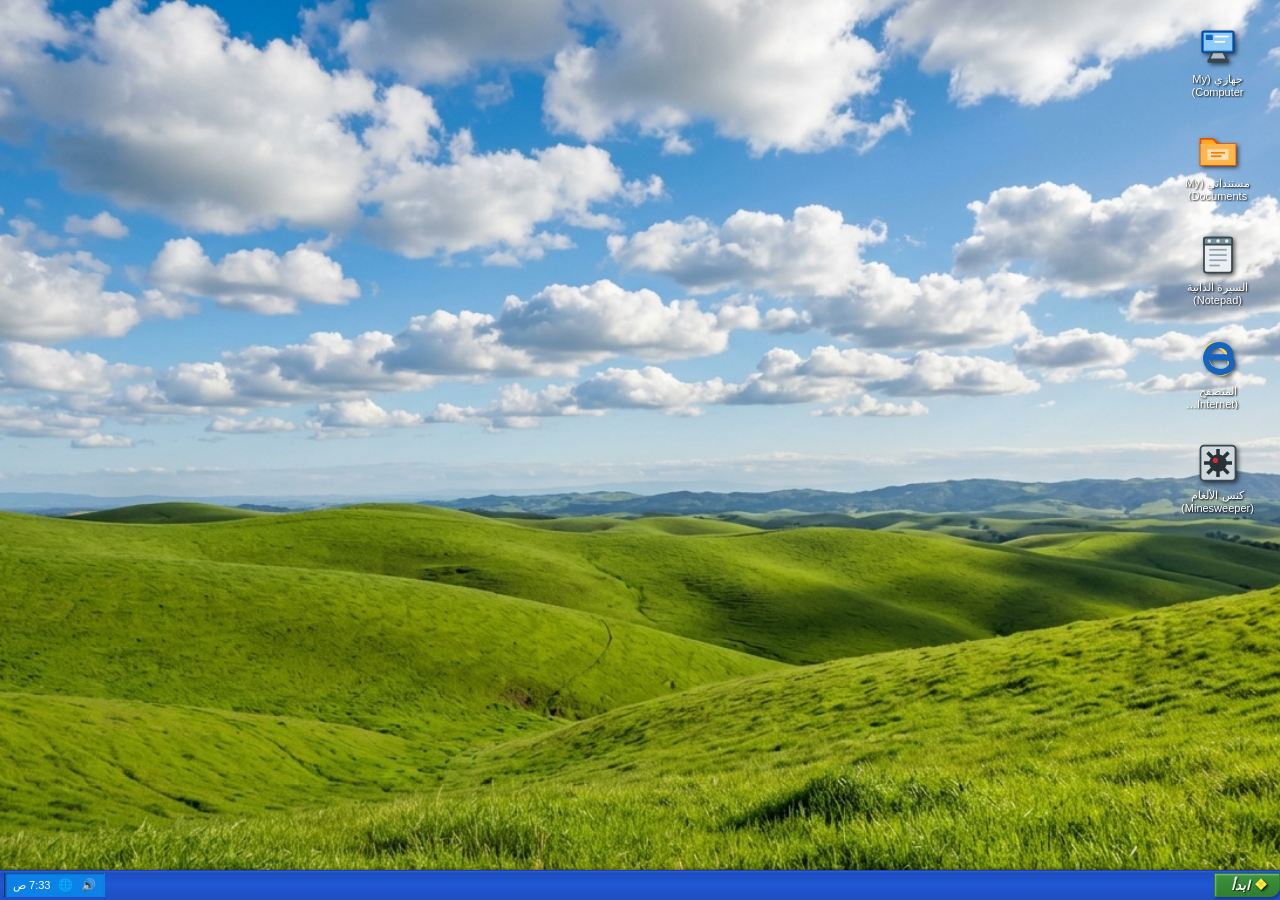
==== index.html @ f84f48fd "إخفاء نافذة جهازي عند تحميل الصفحة بشكل افتراضي" ====
<!DOCTYPE html>
<html lang="ar" dir="rtl">
<head>
    <meta charset="UTF-8">
    <meta name="viewport" content="width=device-width, initial-scale=1.0">
    <title>معرض أعمالي - ويندوز XP</title>
    <link rel="stylesheet" href="style.css">
</head>
<body>
    <!-- Desktop Area -->
    <div id="desktop" class="desktop">
        <!-- Desktop Grid of Icons -->
        <div class="desktop-icons">
            <div class="desktop-icon" id="icon-computer" tabindex="0">
                <svg viewBox="0 0 48 48" class="icon-svg">
                    <!-- Retro My Computer SVG -->
                    <rect x="6" y="6" width="36" height="24" rx="2" fill="#1E88E5" stroke="#0D47A1" stroke-width="2"/>
                    <rect x="8" y="8" width="32" height="20" fill="#90CAF9"/>
                    <polygon points="18,30 30,30 34,38 14,38" fill="#B0BEC5" stroke="#37474F" stroke-width="2"/>
                    <rect x="12" y="38" width="24" height="4" fill="#37474F"/>
                    <!-- Inside Screen Details -->
                    <rect x="10" y="10" width="8" height="6" fill="#1565C0"/>
                    <line x1="20" y1="12" x2="36" y2="12" stroke="#ffffff" stroke-width="2"/>
                    <line x1="20" y1="18" x2="32" y2="18" stroke="#ffffff" stroke-width="2"/>
                </svg>
                <span class="icon-label">جهازي (My Computer)</span>
            </div>

            <div class="desktop-icon" id="icon-documents" tabindex="0">
                <svg viewBox="0 0 48 48" class="icon-svg">
                    <!-- Retro My Documents SVG Folder -->
                    <path d="M4,10 L18,10 L24,16 L44,16 L44,40 L4,40 Z" fill="#FFA726" stroke="#E65100" stroke-width="2"/>
                    <path d="M4,16 L44,16 L44,40 L4,40 Z" fill="#FFB74D"/>
                    <rect x="12" y="22" width="24" height="12" fill="#FFE0B2" rx="1"/>
                    <line x1="16" y1="26" x2="32" y2="26" stroke="#F57C00" stroke-width="2"/>
                    <line x1="16" y1="30" x2="28" y2="30" stroke="#F57C00" stroke-width="2"/>
                </svg>
                <span class="icon-label">مستنداتي (My Documents)</span>
            </div>

            <div class="desktop-icon" id="icon-notepad" tabindex="0">
                <svg viewBox="0 0 48 48" class="icon-svg">
                    <!-- Retro Notepad SVG -->
                    <rect x="8" y="4" width="32" height="40" rx="3" fill="#ECEFF1" stroke="#37474F" stroke-width="2"/>
                    <rect x="8" y="4" width="32" height="8" rx="1" fill="#78909C" stroke="#37474F" stroke-width="2"/>
                    <!-- Notepad rings -->
                    <circle cx="14" cy="8" r="2" fill="#ECEFF1"/>
                    <circle cx="24" cy="8" r="2" fill="#ECEFF1"/>
                    <circle cx="34" cy="8" r="2" fill="#ECEFF1"/>
                    <!-- Lines of text -->
                    <line x1="14" y1="18" x2="34" y2="18" stroke="#90A4AE" stroke-width="2"/>
                    <line x1="14" y1="24" x2="34" y2="24" stroke="#90A4AE" stroke-width="2"/>
                    <line x1="14" y1="30" x2="34" y2="30" stroke="#90A4AE" stroke-width="2"/>
                    <line x1="14" y1="36" x2="26" y2="36" stroke="#90A4AE" stroke-width="2"/>
                </svg>
                <span class="icon-label">السيرة الذاتية (Notepad)</span>
            </div>

            <div class="desktop-icon" id="icon-ie" tabindex="0">
                <svg viewBox="0 0 48 48" class="icon-svg">
                    <!-- IE-like Blue 'e' with golden orbital ring -->
                    <ellipse cx="24" cy="24" rx="12" ry="18" fill="none" stroke="#FFD54F" stroke-width="5" transform="rotate(-30 24 24)"/>
                    <path d="M38,20 C38,10 28,6 20,9 C12,12 8,22 12,30 C16,38 28,42 36,36 C42,31 42,22 32,22 L12,22" fill="none" stroke="#1565C0" stroke-width="7" stroke-linecap="round" stroke-linejoin="round"/>
                </svg>
                <span class="icon-label">المتصفح (Internet Explorer)</span>
            </div>

            <div class="desktop-icon" id="icon-minesweeper" tabindex="0">
                <svg viewBox="0 0 48 48" class="icon-svg">
                    <!-- Mine/Minesweeper SVG -->
                    <rect x="4" y="4" width="40" height="40" rx="4" fill="#CFD8DC" stroke="#37474F" stroke-width="2"/>
                    <circle cx="24" cy="24" r="10" fill="#263238"/>
                    <!-- Spikes -->
                    <line x1="24" y1="8" x2="24" y2="40" stroke="#263238" stroke-width="4"/>
                    <line x1="8" y1="24" x2="40" y2="24" stroke="#263238" stroke-width="4"/>
                    <line x1="12" y1="12" x2="36" y2="36" stroke="#263238" stroke-width="4"/>
                    <line x1="12" y1="36" x2="36" y2="12" stroke="#263238" stroke-width="4"/>
                    <!-- Red dot on mine -->
                    <circle cx="21" cy="21" r="3" fill="#D32F2F"/>
                </svg>
                <span class="icon-label">كنس الألغام (Minesweeper)</span>
            </div>
        </div>

        <!-- Windows Container -->
        <div id="window-container">
            <!-- 1. My Computer Window -->
            <div class="window" id="win-computer" style="top: 50px; left: 80px; width: 500px; display: none;">
                <div class="title-bar">
                    <div class="title-bar-text">
                        <img class="window-mini-icon" src="data:image/svg+xml;utf8,<svg viewBox='0 0 48 48' xmlns='http://www.w3.org/2000/svg'><rect x='6' y='6' width='36' height='24' rx='2' fill='%231E88E5' stroke='%230D47A1' stroke-width='2'/><rect x='8' y='8' width='32' height='20' fill='%2390CAF9'/><polygon points='18,30 30,30 34,38 14,38' fill='%23B0BEC5' stroke='%2337474F' stroke-width='2'/></svg>" alt="">
                        جهازي (My Computer)
                    </div>
                    <div class="title-bar-controls">
                        <button aria-label="Minimize" class="btn-min"></button>
                        <button aria-label="Maximize" class="btn-max"></button>
                        <button aria-label="Close" class="btn-close"></button>
                    </div>
                </div>
                <!-- Menu bar -->
                <div class="menu-bar">
                    <div class="menu-item">ملف</div>
                    <div class="menu-item">تعديل</div>
                    <div class="menu-item">عرض</div>
                    <div class="menu-item">أدوات</div>
                    <div class="menu-item">تعليمات</div>
                </div>
                <!-- Content area -->
                <div class="window-body">
                    <div class="info-layout">
                        <div class="sidebar-xp">
                            <div class="sidebar-header">مهام النظام</div>
                            <div class="sidebar-links">
                                <a href="#" class="sidebar-link">عرض معلومات النظام</a>
                                <a href="#" class="sidebar-link">إضافة/إزالة البرامج</a>
                                <a href="#" class="sidebar-link">تغيير إعدادات التحكم</a>
                            </div>
                        </div>
                        <div class="main-content">
                            <h3>المعالج والنظام</h3>
                            <div class="xp-device-row">
                                <div class="device-icon">💻</div>
                                <div class="device-details">
                                    <strong>نظام التشغيل:</strong> <span id="info-os-name">Passion OS v2026</span><br>
                                    <strong>المعالج:</strong> <span id="info-cpu">ذهن بشري متكامل (Human Brain) @ 3.80GHz</span><br>
                                    <strong>الذاكرة العشوائية (RAM):</strong> <span id="info-ram">16.0 جيجابايت من العزيمة والإصرار</span>
                                </div>
                            </div>
                            <hr class="xp-hr">
                            <h3>الأقراص ومساحات التخزين</h3>
                            <div class="xp-drives">
                                <div class="drive-item">
                                    <div class="drive-icon-big">💾</div>
                                    <div class="drive-text">
                                        <strong>القرص المحلي (C:)</strong>
                                        <div class="drive-bar"><div class="fill" style="width: 85%;"></div></div>
                                        <span class="drive-label">120 جيجابايت متوفرة من 150 جيجابايت</span>
                                    </div>
                                </div>
                                <div class="drive-item">
                                    <div class="drive-icon-big">💿</div>
                                    <div class="drive-text">
                                        <strong>محرك الأقراص (D:)</strong>
                                        <span class="drive-label">القرص فارغ (شغف التعلّم)</span>
                                    </div>
                                </div>
                            </div>
                        </div>
                    </div>
                </div>
                <div class="status-bar">
                    <span class="status-left">تم فحص النظام بنجاح.</span>
                    <span class="status-right">حاسوبي الشخصي</span>
                </div>
            </div>

            <!-- 2. My Documents Window -->
            <div class="window" id="win-documents" style="top: 80px; left: 120px; width: 550px; display: none;">
                <div class="title-bar">
                    <div class="title-bar-text">
                        <img class="window-mini-icon" src="data:image/svg+xml;utf8,<svg viewBox='0 0 48 48' xmlns='http://www.w3.org/2000/svg'><path d='M4,10 L18,10 L24,16 L44,16 L44,40 L4,40 Z' fill='%23FFA726' stroke='%23E65100' stroke-width='2'/></svg>" alt="">
                        مستنداتي (My Documents)
                    </div>
                    <div class="title-bar-controls">
                        <button aria-label="Minimize" class="btn-min"></button>
                        <button aria-label="Maximize" class="btn-max"></button>
                        <button aria-label="Close" class="btn-close"></button>
                    </div>
                </div>
                <div class="menu-bar">
                    <div class="menu-item">ملف</div>
                    <div class="menu-item">تعديل</div>
                    <div class="menu-item">عرض</div>
                    <div class="menu-item">المفضلة</div>
                    <div class="menu-item">تعليمات</div>
                </div>
                <!-- Explorer Toolbar -->
                <div class="explorer-toolbar">
                    <button class="toolbar-btn" id="btn-doc-up" disabled>
                        <span class="btn-icon">▲</span> للأعلى
                    </button>
                    <div class="toolbar-divider"></div>
                    <div class="address-bar-xp">
                        <span class="address-label-xp">العنوان:</span>
                        <div class="address-input-container">
                            <span class="address-icon">📂</span>
                            <span id="doc-current-path" class="address-text-xp">مستنداتي</span>
                        </div>
                    </div>
                </div>
                <div class="window-body">
                    <div class="info-layout">
                        <div class="sidebar-xp">
                            <div class="sidebar-header">مهام الملفات</div>
                            <div class="sidebar-links">
                                <a href="admin.html" class="sidebar-link">إنشاء مجلد جديد</a>
                                <a href="#" class="sidebar-link" onclick="resetLocalProjects(); return false;">حذف المجلدات المضافة</a>
                                <a href="#" class="sidebar-link">نشر هذا المجلد على الويب</a>
                                <a href="#" class="sidebar-link">مشاركة المجلد</a>
                            </div>
                        </div>
                        <div class="main-content">
                            <h3>المشاريع البرمجية المنجزة</h3>
                            <p class="section-desc">انقر مرتين على أي مجلد لاستعراض تفاصيل المشروع.</p>
                            <div id="projects-grid" class="xp-file-grid">
                                <!-- سيتم توليد العناصر هنا ديناميكياً بواسطة JavaScript -->
                            </div>
                            <div id="project-detail-panel" class="xp-detail-box" style="display:none;">
                                <h4 id="proj-title">اسم المشروع</h4>
                                <p id="proj-desc">وصف المشروع والتقنيات المستخدمة.</p>
                                <span class="xp-badge" id="proj-badge">التقنيات: React, Node.js, Express</span>
                            </div>
                        </div>
                    </div>
                </div>
                <div class="status-bar">
                    <span class="status-left" id="documents-status-left">عدد العناصر: 0 عناصر</span>
                    <span class="status-right">المحلي</span>
                </div>
            </div>

            <!-- 3. Notepad (CV) Window -->
            <div class="window" id="win-notepad" style="top: 110px; left: 160px; width: 600px; display: none;">
                <div class="title-bar">
                    <div class="title-bar-text">
                        <img class="window-mini-icon" src="data:image/svg+xml;utf8,<svg viewBox='0 0 48 48' xmlns='http://www.w3.org/2000/svg'><rect x='8' y='4' width='32' height='40' rx='3' fill='%23ECEFF1' stroke='%2337474F' stroke-width='2'/></svg>" alt="">
                        السيرة_الذاتية.txt - مفكرة
                    </div>
                    <div class="title-bar-controls">
                        <button aria-label="Minimize" class="btn-min"></button>
                        <button aria-label="Maximize" class="btn-max"></button>
                        <button aria-label="Close" class="btn-close"></button>
                    </div>
                </div>
                <div class="menu-bar">
                    <div class="menu-item" onclick="saveNotepadText()">حفظ (تنزيل)</div>
                    <div class="menu-item" onclick="window.print()">طباعة</div>
                </div>
                <div class="window-body no-padding" style="height: 350px;">
                    <textarea class="notepad-textarea" id="notepad-text" spellcheck="false" readonly>
==================================================
الاسم: مبرمج ومطور مواقع محترف
التخصص: مطور واجهات أمامية وخلفية (Full-Stack Developer)
العنوان: الرياض، المملكة العربية السعودية
==================================================

[الخبرات المهنية]
• مطور ويب أول - شركة الحلول التقنية (2024 - الآن)
  - تطوير وتحسين أداء التطبيقات بنسبة 40%.
  - قيادة فريق التطوير لبناء لوحة تحكم ذكية متكاملة.

• مطور واجهات أمامية - ويب تيك (2022 - 2024)
  - بناء مواقع متجاوبة وسريعة تلبي تجربة المستخدم المثالية.

[المهارات الفنية]
- اللغات الأساسية: HTML5, CSS3, JavaScript (ES6+), SQL
- أطر العمل: React, Next.js, Node.js, Express
- قواعد البيانات: MongoDB, PostgreSQL, MySQL
- أدوات التطوير: Git, Docker, Webpack

[الشهادات الأكاديمية]
- بكالوريوس في علوم الحاسب والمعلومات
- شهادة مطور ويب معتمد من Udacity

[أهداف مهنية]
أسعى لبناء تطبيقات ويب مبتكرة وعالية الأداء تعزز من تجارب المستخدمين وتدعم التحول الرقمي.

ملاحظة: يمكنك الضغط على "حفظ" لتحميل نسخة من السيرة الذاتية لجهازك!
                    </textarea>
                </div>
                <div class="status-bar">
                    <span class="status-left">سطر 1، عمود 1</span>
                    <span class="status-right">ترميز: UTF-8</span>
                </div>
            </div>

            <!-- 4. Internet Explorer Window -->
            <div class="window" id="win-ie" style="top: 140px; left: 200px; width: 650px; display: none;">
                <div class="title-bar">
                    <div class="title-bar-text">
                        <img class="window-mini-icon" src="data:image/svg+xml;utf8,<svg viewBox='0 0 48 48' xmlns='http://www.w3.org/2000/svg'><path d='M38,20 C38,10 28,6 20,9' fill='none' stroke='%231565C0' stroke-width='7'/></svg>" alt="">
                        عن المطور - Internet Explorer
                    </div>
                    <div class="title-bar-controls">
                        <button aria-label="Minimize" class="btn-min"></button>
                        <button aria-label="Maximize" class="btn-max"></button>
                        <button aria-label="Close" class="btn-close"></button>
                    </div>
                </div>
                <!-- IE Address Bar Area -->
                <div class="ie-toolbar">
                    <div class="ie-nav-buttons">
                        <button class="ie-btn" disabled>السابق ◀</button>
                        <button class="ie-btn" disabled>التالي ▶</button>
                        <button class="ie-btn">تحديث ↻</button>
                        <button class="ie-btn">الرئيسية 🏠</button>
                    </div>
                    <div class="ie-address-container">
                        <span class="ie-address-label">العنوان:</span>
                        <input type="text" class="ie-address-input" value="https://github.com/developer-amjad" readonly>
                    </div>
                </div>
                <div class="window-body no-padding" style="background: #fff; height: 380px; overflow-y: auto;">
                    <!-- Embedded simulated page -->
                    <div class="ie-content">
                        <div class="ie-header">
                            <h1>بوابة التواصل والشبكات الاجتماعية</h1>
                            <p>أهلاً بك في صفحتي الشخصية عبر متصفح Internet Explorer الكلاسيكي!</p>
                        </div>
                        <div class="ie-links-grid">
                            <a href="https://github.com" target="_blank" class="ie-card">
                                <span class="ie-card-icon">🐙</span>
                                <h3>GitHub</h3>
                                <p>استعرض أكوادي ومشاريعي البرمجية المفتوحة المصدر.</p>
                            </a>
                            <a href="https://linkedin.com" target="_blank" class="ie-card">
                                <span class="ie-card-icon">💼</span>
                                <h3>LinkedIn</h3>
                                <p>تواصل معي مهنياً واطلع على مسيرتي الأكاديمية والمهنية.</p>
                            </a>
                            <a href="mailto:email@example.com" class="ie-card">
                                <span class="ie-card-icon">✉️</span>
                                <h3>بريد إلكتروني</h3>
                                <p>راسلني لمناقشة فرص العمل، المشاريع، أو التعاون المشترك.</p>
                            </a>
                            <a href="https://twitter.com" target="_blank" class="ie-card">
                                <span class="ie-card-icon">🐦</span>
                                <h3>X (تويتر سابقاً)</h3>
                                <p>تابع أفكاري وتغريداتي حول البرمجة والتقنية الحديثة.</p>
                            </a>
                        </div>
                        <div class="ie-footer">
                            <span class="ie-status-indicator">🔐 تم الاتصال بشكل آمن عبر بروتوكول HTTPS</span>
                        </div>
                    </div>
                </div>
                <div class="status-bar">
                    <span class="status-left">جاهز</span>
                    <span class="status-right">شبكة الاتصال المحلية</span>
                </div>
            </div>

            <!-- 5. Minesweeper Window -->
            <div class="window" id="win-minesweeper" style="top: 160px; left: 240px; width: 320px; display: none;">
                <div class="title-bar">
                    <div class="title-bar-text">
                        <img class="window-mini-icon" src="data:image/svg+xml;utf8,<svg viewBox='0 0 48 48' xmlns='http://www.w3.org/2000/svg'><circle cx='24' cy='24' r='10' fill='%23263238'/></svg>" alt="">
                        كنس الألغام (Minesweeper)
                    </div>
                    <div class="title-bar-controls">
                        <button aria-label="Minimize" class="btn-min"></button>
                        <button aria-label="Maximize" class="btn-max"></button>
                        <button aria-label="Close" class="btn-close"></button>
                    </div>
                </div>
                <div class="menu-bar">
                    <div class="menu-item" onclick="initMinesweeper(9, 9, 10)">مبتدئ (9x9)</div>
                    <div class="menu-item" onclick="initMinesweeper(12, 12, 20)">متوسط (12x12)</div>
                </div>
                <div class="window-body" style="background: #bdbdbd; text-align: center;">
                    <!-- Game Dashboard -->
                    <div class="minesweeper-dash">
                        <div class="ms-counter" id="ms-mine-count">010</div>
                        <button class="ms-smiley" id="ms-smiley-btn">😀</button>
                        <div class="ms-counter" id="ms-timer">000</div>
                    </div>
                    <!-- Game Grid -->
                    <div class="minesweeper-border">
                        <div id="minesweeper-grid" class="minesweeper-grid"></div>
                    </div>
                </div>
                <div class="status-bar">
                    <span class="status-left">انقر بزر الماوس الأيمن لوضع العلم.</span>
                    <span class="status-right">الألعاب</span>
                </div>
            </div>

            <!-- 6. Windows Picture and Fax Viewer -->
            <div class="window" id="win-imageviewer" style="top: 180px; left: 280px; width: 450px; display: none;">
                <div class="title-bar">
                    <div class="title-bar-text">
                        <img class="window-mini-icon" src="data:image/svg+xml;utf8,<svg viewBox='0 0 48 48' xmlns='http://www.w3.org/2000/svg'><rect x='4' y='8' width='40' height='32' rx='3' fill='%234CAF50'/><circle cx='16' cy='18' r='4' fill='%23FFEB3B'/><path d='M4,32 L16,20 L28,32 Z' fill='%23388E3C'/><path d='M20,32 L32,18 L44,32 Z' fill='%231B5E20'/></svg>" alt="">
                        عارض الصور والفاكس (Picture Viewer)
                    </div>
                    <div class="title-bar-controls">
                        <button aria-label="Minimize" class="btn-min"></button>
                        <button aria-label="Maximize" class="btn-max"></button>
                        <button aria-label="Close" class="btn-close"></button>
                    </div>
                </div>
                <div class="menu-bar">
                    <div class="menu-item" onclick="toggleMaximizeWindow(document.getElementById('win-imageviewer'))">تكبير الصورة</div>
                    <div class="menu-item" onclick="closeWindow(document.getElementById('win-imageviewer'))">إغلاق</div>
                </div>
                <div class="window-body no-padding" style="background: #555; display: flex; justify-content: center; align-items: center; min-height: 250px; height: 320px;">
                    <img id="imageviewer-img" src="" alt="معاينة الصورة" style="max-width: 100%; max-height: 100%; object-fit: contain; box-shadow: 0px 4px 8px rgba(0,0,0,0.5);">
                </div>
                <div class="status-bar">
                    <span class="status-left" id="imageviewer-status">معاينة الصورة</span>
                    <span class="status-right">عارض الصور</span>
                </div>
            </div>

            <!-- 7. Windows Media Player -->
            <div class="window" id="win-mediaplayer" style="top: 200px; left: 320px; width: 360px; display: none;">
                <div class="title-bar" style="background: linear-gradient(to right, #243555 0%, #3e5c94 100%);">
                    <div class="title-bar-text">
                        <img class="window-mini-icon" src="data:image/svg+xml;utf8,<svg viewBox='0 0 48 48' xmlns='http://www.w3.org/2000/svg'><circle cx='24' cy='24' r='20' fill='%231E3D59'/><polygon points='18,14 36,24 18,34' fill='%23FFD166'/></svg>" alt="">
                        Windows Media Player
                    </div>
                    <div class="title-bar-controls">
                        <button aria-label="Minimize" class="btn-min"></button>
                        <button aria-label="Maximize" class="btn-max"></button>
                        <button aria-label="Close" class="btn-close"></button>
                    </div>
                </div>
                <div class="window-body" style="background: #000000; padding: 15px; color: #00ff00; text-align: center; display: flex; flex-direction: column; justify-content: space-between; height: 260px;">
                    <div class="wmp-screen" style="border: 2px inset #555; background: #0c0f1d; height: 120px; display: flex; flex-direction: column; justify-content: center; align-items: center; gap: 8px;">
                        <span style="font-size: 28px; filter: drop-shadow(0 0 5px #00ff00);">🎵</span>
                        <div id="wmp-filename" style="font-size: 11px; color: #8da4ff; width: 90%; overflow: hidden; text-overflow: ellipsis; white-space: nowrap;">مشغل الوسائط</div>
                        <!-- Simple visualizer wave animation -->
                        <div class="wmp-visualizer" style="display: flex; gap: 3px; align-items: flex-end; height: 25px;">
                            <div class="wmp-bar" style="width: 3px; height: 5px; background: #00ff00; animation: bounce 0.8s ease infinite alternate;"></div>
                            <div class="wmp-bar" style="width: 3px; height: 15px; background: #00ff00; animation: bounce 0.5s ease infinite alternate; animation-delay: 0.1s;"></div>
                            <div class="wmp-bar" style="width: 3px; height: 8px; background: #00ff00; animation: bounce 0.7s ease infinite alternate; animation-delay: 0.2s;"></div>
                            <div class="wmp-bar" style="width: 3px; height: 20px; background: #00ff00; animation: bounce 0.4s ease infinite alternate; animation-delay: 0.3s;"></div>
                            <div class="wmp-bar" style="width: 3px; height: 12px; background: #00ff00; animation: bounce 0.6s ease infinite alternate; animation-delay: 0.4s;"></div>
                        </div>
                    </div>
                    <div style="margin-top: 15px; width: 100%;">
                        <audio id="wmp-audio" controls style="width: 100%; filter: hue-rotate(180deg) invert(90%); outline: none;"></audio>
                    </div>
                </div>
                <div class="status-bar">
                    <span class="status-left" id="wmp-status">جاهز</span>
                    <span class="status-right">مشغل الوسائط</span>
                </div>
            </div>
        </div>

        <!-- Start Menu Component -->
        <div id="start-menu" class="start-menu" style="display: none;">
            <!-- Start Menu Header -->
            <div class="start-header">
                <div class="user-avatar" id="start-user-avatar">👤</div>
                <span class="user-name" id="start-user-name">Amjad</span>
            </div>
            <!-- Start Menu Columns -->
            <div class="start-columns">
                <!-- Left column (most used programs) -->
                <div class="start-left-col">
                    <div class="start-menu-item" onclick="openWindow('win-ie')">
                        <div class="start-item-icon ie-s">🌐</div>
                        <div class="start-item-text">
                            <strong>متصفح الويب</strong>
                            <span>Internet Explorer</span>
                        </div>
                    </div>
                    <div class="start-menu-item" onclick="openDefaultNotepad()">
                        <div class="start-item-icon notepad-s">📝</div>
                        <div class="start-item-text">
                            <strong>مفكرة النصوص</strong>
                            <span>Notepad</span>
                        </div>
                    </div>
                    <div class="start-menu-item" onclick="openWindow('win-minesweeper')">
                        <div class="start-item-icon mine-s">💣</div>
                        <div class="start-item-text">
                            <strong>لعبة الألغام</strong>
                            <span>Minesweeper</span>
                        </div>
                    </div>
                    <hr class="start-divider">
                    <div class="start-menu-item" onclick="openWindow('win-computer')">
                        <div class="start-item-icon">💻</div>
                        <div class="start-item-text">
                            <strong>جهازي الشخصي</strong>
                            <span>معلومات النظام والمواصفات</span>
                        </div>
                    </div>
                    <div class="start-menu-item" onclick="openWindow('win-documents')">
                        <div class="start-item-icon">📁</div>
                        <div class="start-item-text">
                            <strong>المستندات والمشاريع</strong>
                            <span>الملفات المنجزة</span>
                        </div>
                    </div>
                </div>
                <!-- Right column (system locations) -->
                <div class="start-right-col">
                    <div class="start-sys-item" onclick="openWindow('win-documents')">📂 مستنداتي</div>
                    <div class="start-sys-item" onclick="openWindow('win-computer')">🖥️ جهازي</div>
                    <div class="start-sys-item" style="opacity: 0.6; cursor: not-allowed;">🎮 الألعاب</div>
                    <hr class="start-divider">
                    <div class="start-sys-item" style="opacity: 0.6; cursor: not-allowed;">🛠️ لوحة التحكم</div>
                    <div class="start-sys-item" style="opacity: 0.6; cursor: not-allowed;">🔍 بحث</div>
                    <div class="start-sys-item" style="opacity: 0.6; cursor: not-allowed;">🏃 تشغيل (Run)...</div>
                </div>
            </div>
            <!-- Start Menu Footer -->
            <div class="start-footer">
                <button class="footer-btn" onclick="alert('شكرًا لزيارتك موقعي الشخصي!')">
                    <span class="btn-icon logoff">🔑</span>
                    تسجيل الخروج
                </button>
                <button class="footer-btn" onclick="shutdownSite()">
                    <span class="btn-icon turnoff">🔴</span>
                    إيقاف التشغيل
                </button>
            </div>
        </div>

        <!-- Taskbar -->
        <div class="taskbar">
            <!-- Start button -->
            <button id="start-btn" class="start-button">
                <span class="start-icon">❖</span>
                ابدأ
            </button>
            <!-- Active tasks area -->
            <div id="taskbar-tasks" class="taskbar-tasks">
                <!-- Task buttons injected dynamically by JS -->
            </div>
            <!-- System Tray -->
            <div class="system-tray">
                <span class="tray-icon" title="صوت">🔊</span>
                <span class="tray-icon" title="شبكة">🌐</span>
                <span id="tray-clock" class="tray-clock">12:00 م</span>
            </div>
        </div>
    </div>

    <!-- BSOD Screen (for Shutdown animation easter egg) -->
    <div id="bsod-screen" class="bsod" style="display: none;">
        <div class="bsod-text">
            <p>*** STOP: 0x000000D1 (0x0000000C, 0x00000002, 0x00000000, 0xF86B5A89)</p>
            <p>PORTCLS.SYS - Address F86B5A89 base at F86B0000, DateStamp 36b0724f</p>
            <br>
            <p>لقد قمت بإيقاف تشغيل موقع المطور الشخصي. للعودة للتشغيل، قم بإعادة تحميل الصفحة (F5).</p>
            <br>
            <p>إذا كانت هذه هي المرة الأولى التي ترى فيها شاشة الخطأ هذه، أعد تشغيل المتصفح. إذا استمرت هذه الشاشة، فتأكد من تواصلك مع المطور لتأمين العقد وبناء تطبيقات ويب رائعة.</p>
            <br>
            <p>اضغط على أي مفتاح لإعادة تشغيل النظام _</p>
        </div>
    </div>

    <script src="projects-data.js"></script>
    <script src="script.js"></script>
</body>
</html>
---- style.css ----
/* Windows XP CSS Luna Theme */
:root {
    --win-blue-dark: #0054e3;
    --win-blue-light: #2788f5;
    --win-bg-grey: #ece9d8;
    --win-border-light: #ffffff;
    --win-border-dark: #707070;
    --win-text: #000000;
    --taskbar-bg: linear-gradient(to bottom, #1f2f8b 0%, #245dd7 5%, #1d4ec0 10%, #2057d4 50%, #1e4ebf 100%);
    --titlebar-active: linear-gradient(to right, #0058e6 0%, #3a93ff 100%);
    --titlebar-inactive: linear-gradient(to right, #7b9ed8 0%, #becce7 100%);
    --start-btn-bg: linear-gradient(to bottom, #3c933c 0%, #2f7e2f 100%);
    --start-btn-hover: linear-gradient(to bottom, #4caf50 0%, #388e3c 100%);
}

* {
    box-sizing: border-box;
    margin: 0;
    padding: 0;
    font-family: "Tahoma", "Segoe UI", Arial, sans-serif;
    user-select: none;
}

body, html {
    width: 100%;
    height: 100%;
    overflow: hidden;
    background-color: #008080;
}

/* Desktop container */
.desktop {
    width: 100%;
    height: 100%;
    background-image: url('bliss_wallpaper.jpg');
    background-size: cover;
    background-position: center;
    position: relative;
    display: flex;
    flex-direction: column;
}

/* Desktop Grid of Icons */
.desktop-icons {
    position: absolute;
    top: 20px;
    right: 20px;
    display: flex;
    flex-direction: column;
    gap: 20px;
    z-index: 1;
}

.desktop-icon {
    width: 85px;
    display: flex;
    flex-direction: column;
    align-items: center;
    text-align: center;
    cursor: pointer;
    padding: 5px;
    border: 1px solid transparent;
    border-radius: 3px;
    transition: background 0.1s;
}

.desktop-icon:hover {
    background-color: rgba(255, 255, 255, 0.15);
    border-color: rgba(255, 255, 255, 0.3);
}

.desktop-icon:focus {
    background-color: rgba(10, 80, 230, 0.4);
    border-color: rgba(255, 255, 255, 0.5);
    outline: 1px dotted #ffffff;
}

.icon-svg {
    width: 42px;
    height: 42px;
    filter: drop-shadow(2px 2px 2px rgba(0, 0, 0, 0.6));
    margin-bottom: 5px;
}

.icon-label {
    color: #ffffff;
    font-size: 11px;
    font-weight: 500;
    text-shadow: 1px 1px 2px #000000;
    word-wrap: break-word;
    display: -webkit-box;
    -webkit-line-clamp: 2;
    -webkit-box-orient: vertical;
    overflow: hidden;
}

/* Windows Wrapper & Windows */
#window-container {
    width: 100%;
    height: calc(100% - 30px);
    position: absolute;
    top: 0;
    left: 0;
    pointer-events: none;
}

.window {
    position: absolute;
    background-color: var(--win-bg-grey);
    border: 3px solid var(--win-blue-dark);
    border-top: none;
    border-radius: 7px 7px 0 0;
    box-shadow: 3px 3px 15px rgba(0, 0, 0, 0.35);
    display: flex;
    flex-direction: column;
    pointer-events: auto;
    overflow: hidden;
    min-width: 250px;
    min-height: 150px;
    z-index: 10;
}

/* Active window state styling */
.window.active-window {
    border-color: var(--win-blue-dark);
    box-shadow: 5px 5px 20px rgba(0, 0, 0, 0.5);
    z-index: 100 !important;
}

.window.active-window .title-bar {
    background: var(--titlebar-active);
}

/* Inactive window state styling */
.window:not(.active-window) .title-bar {
    background: var(--titlebar-inactive);
}

/* Title Bar */
.title-bar {
    height: 28px;
    padding: 3px 6px;
    display: flex;
    justify-content: space-between;
    align-items: center;
    color: #ffffff;
    font-weight: bold;
    font-size: 12px;
    text-shadow: 1px 1px 1px rgba(0,0,0,0.5);
    cursor: move;
    border-radius: 5px 5px 0 0;
}

.title-bar-text {
    display: flex;
    align-items: center;
    gap: 6px;
    white-space: nowrap;
    overflow: hidden;
    text-overflow: ellipsis;
}

.window-mini-icon {
    width: 16px;
    height: 16px;
}

/* Window Controls (Minimize, Maximize, Close) */
.title-bar-controls {
    display: flex;
    gap: 2px;
}

.title-bar-controls button {
    width: 21px;
    height: 21px;
    border: 1px solid #ffffff;
    border-radius: 3px;
    cursor: pointer;
    box-shadow: inset 1px 1px 1px rgba(255, 255, 255, 0.5);
    display: flex;
    align-items: center;
    justify-content: center;
    font-weight: bold;
    outline: none;
}

.btn-min {
    background: linear-gradient(to bottom, #7da2e1 0%, #3c7fb1 100%);
}
.btn-min:hover {
    background: linear-gradient(to bottom, #99bcfa 0%, #4697d4 100%);
}
.btn-min::after {
    content: "";
    width: 7px;
    height: 2px;
    background-color: #ffffff;
    margin-top: 10px;
}

.btn-max {
    background: linear-gradient(to bottom, #7da2e1 0%, #3c7fb1 100%);
}
.btn-max:hover {
    background: linear-gradient(to bottom, #99bcfa 0%, #4697d4 100%);
}
.btn-max::after {
    content: "";
    width: 8px;
    height: 7px;
    border: 2px solid #ffffff;
    border-top-width: 2px;
}

.btn-close {
    background: linear-gradient(to bottom, #f28050 0%, #e0430a 100%);
    border-color: #d13000 !important;
}
.btn-close:hover {
    background: linear-gradient(to bottom, #ff9d76 0%, #f45418 100%);
}
.btn-close::after {
    content: "✕";
    color: #ffffff;
    font-size: 11px;
    font-weight: bold;
}

/* Menu Bar */
.menu-bar {
    background-color: var(--win-bg-grey);
    border-bottom: 1px solid #d0d0c0;
    padding: 3px 6px;
    display: flex;
    gap: 12px;
    font-size: 11px;
    box-shadow: inset 0 -1px 0 #ffffff;
}

.menu-item {
    cursor: pointer;
    padding: 2px 6px;
}

.menu-item:hover {
    background-color: #316ac5;
    color: #ffffff;
    border-radius: 2px;
}

/* Window Body */
.window-body {
    background-color: #ffffff;
    flex-grow: 1;
    overflow: auto;
    padding: 10px;
    font-size: 12px;
    line-height: 1.5;
    border: 2px inset #ffffff;
    margin: 2px;
}

.window-body.no-padding {
    padding: 0;
    border: none;
    margin: 0;
}

/* Status Bar */
.status-bar {
    background-color: var(--win-bg-grey);
    border-top: 1px solid #c0c0c0;
    padding: 2px 6px;
    display: flex;
    justify-content: space-between;
    font-size: 11px;
    color: #505050;
    box-shadow: inset 1px 1px 0 #ffffff;
}

.status-left, .status-right {
    padding: 0 4px;
    border-right: 1px solid #d0d0c0;
}
.status-left {
    flex-grow: 1;
}

/* XP Left Sidebar Style (Common in My Computer / Documents) */
.info-layout {
    display: flex;
    height: 100%;
    min-height: 320px;
}

.sidebar-xp {
    width: 160px;
    background: linear-gradient(to bottom, #7496e6 0%, #a4bfe9 100%);
    padding: 10px;
    display: flex;
    flex-direction: column;
    gap: 10px;
    flex-shrink: 0;
    border-left: 1px solid #7496e6;
}

.sidebar-header {
    background: linear-gradient(to left, #235bd4 0%, #769ff3 100%);
    color: #ffffff;
    font-weight: bold;
    padding: 4px 8px;
    font-size: 11px;
    border-radius: 4px 4px 0 0;
}

.sidebar-links {
    background-color: #d6e4f6;
    border: 1px solid #769ff3;
    border-top: none;
    padding: 8px;
    display: flex;
    flex-direction: column;
    gap: 6px;
    border-radius: 0 0 4px 4px;
}

.sidebar-link {
    color: #215dc6;
    text-decoration: none;
    font-size: 11px;
}

.sidebar-link:hover {
    text-decoration: underline;
}

/* Explorer Toolbar */
.explorer-toolbar {
    background-color: var(--win-bg-grey);
    border-bottom: 1px solid #d0d0c0;
    padding: 4px 8px;
    display: flex;
    align-items: center;
    gap: 6px;
    box-shadow: inset 0 -1px 0 #ffffff;
}

.toolbar-btn {
    padding: 2px 8px;
    font-size: 11px;
    background-color: var(--win-bg-grey);
    border: 1px solid transparent;
    border-radius: 3px;
    cursor: pointer;
    display: flex;
    align-items: center;
    gap: 4px;
    color: #000;
}

.toolbar-btn:hover:not(:disabled) {
    background-color: #f1ebd9;
    border: 1px outset #ffffff;
}

.toolbar-btn:active:not(:disabled) {
    border-style: inset;
    background-color: #e5dfce;
}

.toolbar-btn:disabled {
    opacity: 0.4;
    cursor: not-allowed;
    color: #808080;
}

.toolbar-divider {
    width: 1px;
    height: 18px;
    background-color: #a0a090;
    border-right: 1px solid #ffffff;
    margin: 0 4px;
}

.address-bar-xp {
    flex-grow: 1;
    display: flex;
    align-items: center;
    gap: 6px;
}

.address-label-xp {
    font-size: 11px;
    color: #555555;
}

.address-input-container {
    background-color: #ffffff;
    border: 1px inset #808080;
    padding: 2px 6px;
    border-radius: 2px;
    display: flex;
    align-items: center;
    gap: 6px;
    flex-grow: 1;
    height: 22px;
}

.address-icon {
    font-size: 12px;
}

.address-text-xp {
    font-size: 11px;
    color: #000000;
    white-space: nowrap;
    overflow: hidden;
    text-overflow: ellipsis;
    direction: ltr;
    text-align: right;
}

.main-content {
    flex-grow: 1;
    padding: 15px;
    overflow-y: auto;
}

.main-content h3 {
    color: #003399;
    font-size: 14px;
    margin-bottom: 10px;
    border-bottom: 1px solid #003399;
    padding-bottom: 4px;
}

.xp-hr {
    border: none;
    border-top: 1px solid #d0d0c0;
    margin: 15px 0;
}

/* System specifications styling */
.xp-device-row {
    display: flex;
    gap: 15px;
    align-items: center;
    background-color: #f5f5f5;
    padding: 10px;
    border-radius: 4px;
    border: 1px solid #d0d0c0;
}

.device-icon {
    font-size: 32px;
}

.device-details {
    font-size: 11px;
    color: #333333;
}

/* Drives space list */
.xp-drives {
    display: flex;
    flex-direction: column;
    gap: 12px;
}

.drive-item {
    display: flex;
    align-items: center;
    gap: 15px;
}

.drive-icon-big {
    font-size: 28px;
}

.drive-text {
    flex-grow: 1;
}

.drive-bar {
    width: 100%;
    max-width: 250px;
    height: 12px;
    background-color: #e0e0e0;
    border: 1px solid #b0b0b0;
    border-radius: 2px;
    overflow: hidden;
    margin: 3px 0;
    box-shadow: inset 1px 1px 2px rgba(0,0,0,0.1);
}

.drive-bar .fill {
    height: 100%;
    background: linear-gradient(to bottom, #76c7c0 0%, #4db6ac 100%);
}

.drive-label {
    font-size: 10px;
    color: #666;
}

/* File / Folder Grid (My Documents) */
.xp-file-grid {
    display: grid;
    grid-template-columns: repeat(auto-fill, minmax(100px, 1fr));
    gap: 15px;
    margin-bottom: 15px;
}

.file-item {
    display: flex;
    flex-direction: column;
    align-items: center;
    text-align: center;
    cursor: pointer;
    padding: 8px;
    border: 1px solid transparent;
    border-radius: 4px;
}

.file-item:hover {
    background-color: #eef3fb;
    border-color: #b9d1f3;
}

.file-icon {
    font-size: 36px;
    margin-bottom: 4px;
}

.file-label {
    font-size: 11px;
    color: #333;
    word-break: break-word;
}

.xp-detail-box {
    background-color: #ffffe1;
    border: 1px solid #e6db55;
    padding: 10px;
    border-radius: 4px;
    margin-top: 15px;
}

.xp-detail-box h4 {
    color: #555;
    margin-bottom: 4px;
}

.xp-badge {
    display: inline-block;
    background-color: #0054e3;
    color: #ffffff;
    padding: 2px 6px;
    border-radius: 3px;
    font-size: 10px;
    margin-top: 6px;
}

/* Notepad CV Styles */
.notepad-textarea {
    width: 100%;
    height: 100%;
    border: none;
    outline: none;
    resize: none;
    padding: 8px;
    font-family: "Courier New", Courier, monospace;
    font-size: 13px;
    color: #000;
    background-color: #fff;
    line-height: 1.4;
    overflow-y: scroll;
}

/* Internet Explorer Custom styling */
.ie-toolbar {
    background-color: var(--win-bg-grey);
    border-bottom: 1px solid #d0d0c0;
    padding: 4px 8px;
    display: flex;
    align-items: center;
    gap: 8px;
    box-shadow: inset 0 -1px 0 #ffffff;
}

.ie-nav-buttons {
    display: flex;
    gap: 3px;
}

.ie-btn {
    padding: 2px 6px;
    font-size: 10px;
    background-color: #f5f5f0;
    border: 1px solid #a0a090;
    border-radius: 2px;
    cursor: pointer;
    box-shadow: 1px 1px 0 #ffffff;
}

.ie-btn:disabled {
    opacity: 0.5;
    cursor: not-allowed;
}

.ie-address-container {
    flex-grow: 1;
    display: flex;
    align-items: center;
    background-color: #ffffff;
    border: 1px inset #808080;
    padding: 2px 4px;
    border-radius: 2px;
}

.ie-address-label {
    font-size: 11px;
    color: #808080;
    margin-left: 4px;
}

.ie-address-input {
    border: none;
    outline: none;
    width: 100%;
    font-size: 11px;
    color: #333;
}

/* Simulated website page inside Internet Explorer */
.ie-content {
    padding: 20px;
    color: #333;
}

.ie-header {
    text-align: center;
    margin-bottom: 25px;
}

.ie-header h1 {
    font-size: 20px;
    color: #003399;
    margin-bottom: 8px;
}

.ie-header p {
    font-size: 12px;
    color: #666;
}

.ie-links-grid {
    display: grid;
    grid-template-columns: repeat(auto-fit, minmax(200px, 1fr));
    gap: 15px;
    margin-bottom: 20px;
}

.ie-card {
    border: 1px solid #d0d0c0;
    background-color: #f9f9f9;
    padding: 15px;
    text-decoration: none;
    color: #333;
    border-radius: 4px;
    transition: transform 0.2s, box-shadow 0.2s;
    display: flex;
    flex-direction: column;
    gap: 5px;
}

.ie-card:hover {
    transform: translateY(-2px);
    box-shadow: 2px 2px 8px rgba(0,0,0,0.1);
    border-color: #0054e3;
}

.ie-card-icon {
    font-size: 24px;
}

.ie-card h3 {
    font-size: 14px;
    color: #0054e3;
}

.ie-card p {
    font-size: 11px;
    color: #666;
    line-height: 1.4;
}

.ie-footer {
    border-top: 1px solid #d0d0c0;
    padding-top: 10px;
    text-align: center;
}

.ie-status-indicator {
    font-size: 10px;
    color: #4caf50;
    font-weight: 500;
}

/* Minesweeper Game Styles */
.minesweeper-dash {
    background-color: #bdbdbd;
    border: 3px inset #ffffff;
    display: flex;
    justify-content: space-between;
    align-items: center;
    padding: 4px 8px;
    margin-bottom: 10px;
}

.ms-counter {
    background-color: #000000;
    color: #ff0000;
    font-family: monospace;
    font-size: 20px;
    font-weight: bold;
    padding: 2px 6px;
    border-radius: 2px;
    letter-spacing: 2px;
    border: 1px solid #777;
    width: 60px;
    text-align: center;
}

.ms-smiley {
    font-size: 20px;
    width: 32px;
    height: 32px;
    border: 2px outset #ffffff;
    cursor: pointer;
    background-color: #bdbdbd;
    outline: none;
    display: flex;
    align-items: center;
    justify-content: center;
}

.ms-smiley:active {
    border-style: inset;
}

.minesweeper-border {
    border: 3px inset #ffffff;
    background-color: #777;
    display: inline-block;
    padding: 2px;
}

.minesweeper-grid {
    display: grid;
    gap: 1px;
    background-color: #777777;
}

.minesweeper-cell {
    width: 20px;
    height: 20px;
    background-color: #bdbdbd;
    border: 2px outset #ffffff;
    font-weight: bold;
    font-size: 13px;
    display: flex;
    align-items: center;
    justify-content: center;
    cursor: pointer;
    box-sizing: border-box;
}

.minesweeper-cell.revealed {
    border: 1px solid #777777;
    background-color: #d9d9d9;
}

.minesweeper-cell.flagged {
    color: #ff0000;
}

/* Minesweeper Numbers */
.minesweeper-cell[data-num="1"] { color: blue; }
.minesweeper-cell[data-num="2"] { color: green; }
.minesweeper-cell[data-num="3"] { color: red; }
.minesweeper-cell[data-num="4"] { color: darkblue; }
.minesweeper-cell[data-num="5"] { color: darkred; }
.minesweeper-cell[data-num="6"] { color: teal; }
.minesweeper-cell[data-num="7"] { color: black; }
.minesweeper-cell[data-num="8"] { color: gray; }

/* Start Menu styling */
.start-menu {
    position: absolute;
    bottom: 30px;
    left: auto;
    right: 0;
    width: 380px;
    background-color: #2980b9;
    border: 3px solid #0054e3;
    border-bottom: none;
    border-radius: 5px 5px 0 0;
    box-shadow: 2px -2px 15px rgba(0, 0, 0, 0.4);
    display: flex;
    flex-direction: column;
    z-index: 999;
}

.start-header {
    background: linear-gradient(to bottom, #1d52cd 0%, #246af2 100%);
    padding: 10px;
    display: flex;
    align-items: center;
    gap: 12px;
    color: #ffffff;
    border-bottom: 2px solid #e0b034;
}

.user-avatar {
    width: 36px;
    height: 36px;
    background-color: #ffffff;
    border: 2px solid #ffffff;
    border-radius: 4px;
    box-shadow: 0px 0px 4px rgba(0,0,0,0.5);
    display: flex;
    align-items: center;
    justify-content: center;
    font-size: 20px;
}

.user-name {
    font-weight: bold;
    font-size: 14px;
    text-shadow: 1px 1px 2px #000000;
}

.start-columns {
    display: flex;
    background-color: #ffffff;
}

.start-left-col {
    width: 55%;
    padding: 6px;
    display: flex;
    flex-direction: column;
    gap: 4px;
    background-color: #ffffff;
}

.start-menu-item {
    display: flex;
    align-items: center;
    gap: 8px;
    padding: 6px 8px;
    cursor: pointer;
    border-radius: 3px;
}

.start-menu-item:hover {
    background-color: #316ac5;
    color: #ffffff;
}

.start-menu-item:hover span {
    color: #ffffff !important;
}

.start-item-icon {
    font-size: 20px;
}

.start-item-text {
    display: flex;
    flex-direction: column;
}

.start-item-text strong {
    font-size: 11px;
}

.start-item-text span {
    font-size: 9px;
    color: #777;
}

.start-divider {
    border: none;
    border-top: 1px solid #d0d0c0;
    margin: 4px 0;
}

.start-right-col {
    width: 45%;
    background-color: #d6e4f6;
    border-right: 1px solid #a4bfe9;
    padding: 8px;
    display: flex;
    flex-direction: column;
    gap: 8px;
}

.start-sys-item {
    font-size: 11px;
    color: #003399;
    font-weight: 500;
    cursor: pointer;
    padding: 4px 6px;
    border-radius: 3px;
}

.start-sys-item:hover {
    background-color: #316ac5;
    color: #ffffff;
}

.start-footer {
    background: linear-gradient(to bottom, #246af2 0%, #1d52cd 100%);
    padding: 8px 12px;
    display: flex;
    justify-content: flex-end;
    gap: 12px;
    border-top: 1px solid #235bd4;
}

.footer-btn {
    background: none;
    border: none;
    color: #ffffff;
    font-size: 11px;
    font-weight: bold;
    cursor: pointer;
    display: flex;
    align-items: center;
    gap: 6px;
    outline: none;
}

.footer-btn:hover {
    text-decoration: underline;
}

.btn-icon {
    font-size: 14px;
}

/* Taskbar style */
.taskbar {
    width: 100%;
    height: 30px;
    position: absolute;
    bottom: 0;
    left: 0;
    background: var(--taskbar-bg);
    display: flex;
    align-items: center;
    padding: 0 4px;
    z-index: 9999;
    box-shadow: 0 -1px 3px rgba(0,0,0,0.4);
}

.start-button {
    height: 24px;
    background: var(--start-btn-bg);
    border: 1px solid #2e7d32;
    border-radius: 0 0 10px 0;
    color: #ffffff;
    font-weight: bold;
    font-size: 13px;
    font-style: italic;
    padding: 0 12px 0 16px;
    cursor: pointer;
    display: flex;
    align-items: center;
    gap: 4px;
    box-shadow: inset 1px 1px 2px rgba(255, 255, 255, 0.4), 2px 2px 3px rgba(0,0,0,0.3);
    text-shadow: 1px 1px 1px rgba(0,0,0,0.7);
    margin-right: -4px;
    z-index: 10;
}

.start-button:hover {
    background: var(--start-btn-hover);
}

.start-icon {
    font-size: 15px;
    font-style: normal;
    color: #ffeb3b;
    filter: drop-shadow(1px 1px 1px rgba(0,0,0,0.5));
}

.taskbar-tasks {
    flex-grow: 1;
    display: flex;
    gap: 4px;
    padding: 0 10px;
    height: 22px;
    overflow: hidden;
}

.task-button {
    max-width: 130px;
    height: 100%;
    background: linear-gradient(to bottom, #3a93ff 0%, #1565c0 100%);
    border: 1px solid #0d47a1;
    color: #ffffff;
    font-size: 11px;
    padding: 0 8px;
    border-radius: 3px;
    cursor: pointer;
    display: flex;
    align-items: center;
    gap: 6px;
    outline: none;
    box-shadow: inset 1px 1px 1px rgba(255, 255, 255, 0.3);
    overflow: hidden;
    white-space: nowrap;
    text-overflow: ellipsis;
}

.task-button.active {
    background: linear-gradient(to bottom, #123c73 0%, #1c5294 100%);
    box-shadow: inset -1px -1px 2px rgba(255, 255, 255, 0.2), inset 1px 1px 3px rgba(0,0,0,0.6);
    border-color: #0b2240;
}

.task-button:hover:not(.active) {
    background: linear-gradient(to bottom, #4ea3ff 0%, #1e75d6 100%);
}

.system-tray {
    background-color: #0c82e9;
    border-right: 1px solid #107fe5;
    border-left: 1px solid #083158;
    height: 24px;
    padding: 0 8px;
    display: flex;
    align-items: center;
    gap: 8px;
    color: #ffffff;
    box-shadow: inset 1px 1px 2px rgba(0,0,0,0.4);
}

.tray-icon {
    font-size: 12px;
    cursor: pointer;
}

.tray-clock {
    font-size: 11px;
    font-weight: 500;
}

/* BSOD Easter Egg Screen */
.bsod {
    width: 100%;
    height: 100%;
    background-color: #0000aa;
    color: #ffffff;
    font-family: "Lucida Console", Monaco, monospace;
    font-size: 16px;
    padding: 40px;
    box-sizing: border-box;
    position: fixed;
    top: 0;
    left: 0;
    z-index: 100000;
    overflow: auto;
    direction: ltr;
    text-align: left;
}

.bsod-text {
    max-width: 800px;
    margin: 0 auto;
}

/* Responsive Scaling for Mobile Screens */
@media (max-width: 600px) {
    .desktop-icons {
        right: 10px;
        top: 10px;
        gap: 15px;
    }
    
    .desktop-icon {
        width: 70px;
        padding: 3px;
    }
    
    .icon-svg {
        width: 32px;
        height: 32px;
    }
    
    .icon-label {
        font-size: 10px;
    }

    .window {
        width: 90% !important;
        left: 5% !important;
        top: 30px !important;
    }
    
    .sidebar-xp {
        display: none; /* Hide sidebar to save space on mobile */
    }
    
    .start-menu {
        width: 300px;
    }
    
    .start-columns {
        flex-direction: column;
    }
    
    .start-left-col {
        width: 100%;
    }
    
    .start-right-col {
        width: 100%;
        border-right: none;
        border-top: 1px solid #a4bfe9;
    }
}

/* Custom animations for WMP Visualizer */
@keyframes bounce {
    0% { height: 5px; }
    100% { height: 35px; }
}

.wmp-bar {
    transition: height 0.1s ease;
}
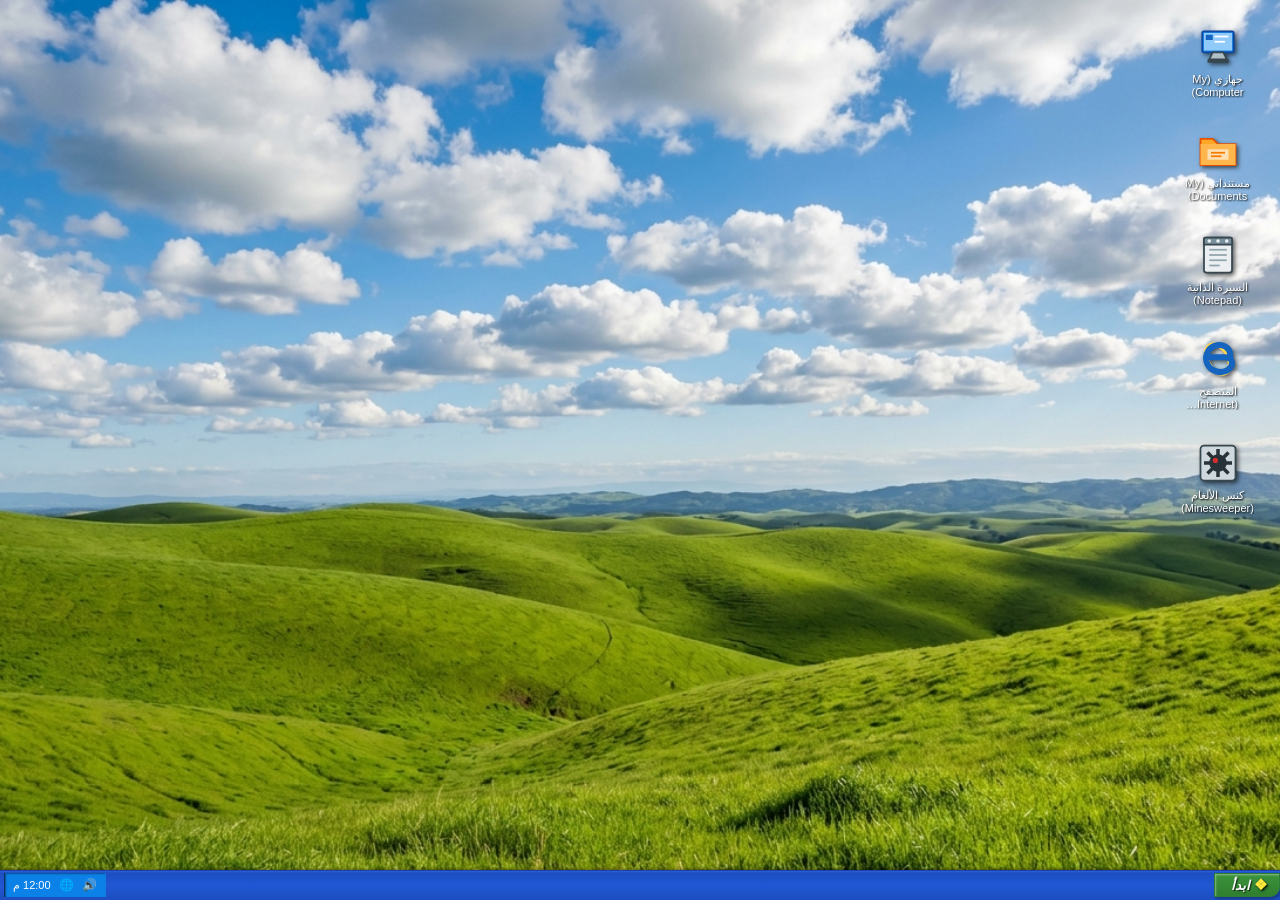
==== commit 645c5847: "تفعيل التحكم الكامل في مسميات وعناوين تطبيقات سطح المكتب والنوافذ ديناميكياً" ====
--- a/index.html
+++ b/index.html
@@ -23,7 +23,7 @@
                     <line x1="20" y1="12" x2="36" y2="12" stroke="#ffffff" stroke-width="2"/>
                     <line x1="20" y1="18" x2="32" y2="18" stroke="#ffffff" stroke-width="2"/>
                 </svg>
-                <span class="icon-label">جهازي (My Computer)</span>
+                <span class="icon-label" id="label-icon-computer">جهازي (My Computer)</span>
             </div>
 
             <div class="desktop-icon" id="icon-documents" tabindex="0">
@@ -35,7 +35,7 @@
                     <line x1="16" y1="26" x2="32" y2="26" stroke="#F57C00" stroke-width="2"/>
                     <line x1="16" y1="30" x2="28" y2="30" stroke="#F57C00" stroke-width="2"/>
                 </svg>
-                <span class="icon-label">مستنداتي (My Documents)</span>
+                <span class="icon-label" id="label-icon-documents">مستنداتي (My Documents)</span>
             </div>
 
             <div class="desktop-icon" id="icon-notepad" tabindex="0">
@@ -53,7 +53,7 @@
                     <line x1="14" y1="30" x2="34" y2="30" stroke="#90A4AE" stroke-width="2"/>
                     <line x1="14" y1="36" x2="26" y2="36" stroke="#90A4AE" stroke-width="2"/>
                 </svg>
-                <span class="icon-label">السيرة الذاتية (Notepad)</span>
+                <span class="icon-label" id="label-icon-notepad">السيرة الذاتية (Notepad)</span>
             </div>
 
             <div class="desktop-icon" id="icon-ie" tabindex="0">
@@ -62,7 +62,7 @@
                     <ellipse cx="24" cy="24" rx="12" ry="18" fill="none" stroke="#FFD54F" stroke-width="5" transform="rotate(-30 24 24)"/>
                     <path d="M38,20 C38,10 28,6 20,9 C12,12 8,22 12,30 C16,38 28,42 36,36 C42,31 42,22 32,22 L12,22" fill="none" stroke="#1565C0" stroke-width="7" stroke-linecap="round" stroke-linejoin="round"/>
                 </svg>
-                <span class="icon-label">المتصفح (Internet Explorer)</span>
+                <span class="icon-label" id="label-icon-ie">المتصفح (Internet Explorer)</span>
             </div>
 
             <div class="desktop-icon" id="icon-minesweeper" tabindex="0">
@@ -78,7 +78,7 @@
                     <!-- Red dot on mine -->
                     <circle cx="21" cy="21" r="3" fill="#D32F2F"/>
                 </svg>
-                <span class="icon-label">كنس الألغام (Minesweeper)</span>
+                <span class="icon-label" id="label-icon-minesweeper">كنس الألغام (Minesweeper)</span>
             </div>
         </div>
 
@@ -89,7 +89,7 @@
                 <div class="title-bar">
                     <div class="title-bar-text">
                         <img class="window-mini-icon" src="data:image/svg+xml;utf8,<svg viewBox='0 0 48 48' xmlns='http://www.w3.org/2000/svg'><rect x='6' y='6' width='36' height='24' rx='2' fill='%231E88E5' stroke='%230D47A1' stroke-width='2'/><rect x='8' y='8' width='32' height='20' fill='%2390CAF9'/><polygon points='18,30 30,30 34,38 14,38' fill='%23B0BEC5' stroke='%2337474F' stroke-width='2'/></svg>" alt="">
-                        جهازي (My Computer)
+                        <span id="title-text-computer">جهازي (My Computer)</span>
                     </div>
                     <div class="title-bar-controls">
                         <button aria-label="Minimize" class="btn-min"></button>
@@ -159,7 +159,7 @@
                 <div class="title-bar">
                     <div class="title-bar-text">
                         <img class="window-mini-icon" src="data:image/svg+xml;utf8,<svg viewBox='0 0 48 48' xmlns='http://www.w3.org/2000/svg'><path d='M4,10 L18,10 L24,16 L44,16 L44,40 L4,40 Z' fill='%23FFA726' stroke='%23E65100' stroke-width='2'/></svg>" alt="">
-                        مستنداتي (My Documents)
+                        <span id="title-text-documents">مستنداتي (My Documents)</span>
                     </div>
                     <div class="title-bar-controls">
                         <button aria-label="Minimize" class="btn-min"></button>
@@ -190,15 +190,6 @@
                 </div>
                 <div class="window-body">
                     <div class="info-layout">
-                        <div class="sidebar-xp">
-                            <div class="sidebar-header">مهام الملفات</div>
-                            <div class="sidebar-links">
-                                <a href="admin.html" class="sidebar-link">إنشاء مجلد جديد</a>
-                                <a href="#" class="sidebar-link" onclick="resetLocalProjects(); return false;">حذف المجلدات المضافة</a>
-                                <a href="#" class="sidebar-link">نشر هذا المجلد على الويب</a>
-                                <a href="#" class="sidebar-link">مشاركة المجلد</a>
-                            </div>
-                        </div>
                         <div class="main-content">
                             <h3>المشاريع البرمجية المنجزة</h3>
                             <p class="section-desc">انقر مرتين على أي مجلد لاستعراض تفاصيل المشروع.</p>
@@ -224,7 +215,7 @@
                 <div class="title-bar">
                     <div class="title-bar-text">
                         <img class="window-mini-icon" src="data:image/svg+xml;utf8,<svg viewBox='0 0 48 48' xmlns='http://www.w3.org/2000/svg'><rect x='8' y='4' width='32' height='40' rx='3' fill='%23ECEFF1' stroke='%2337474F' stroke-width='2'/></svg>" alt="">
-                        السيرة_الذاتية.txt - مفكرة
+                        <span id="title-text-notepad">السيرة_الذاتية.txt - مفكرة</span>
                     </div>
                     <div class="title-bar-controls">
                         <button aria-label="Minimize" class="btn-min"></button>
@@ -279,7 +270,7 @@
                 <div class="title-bar">
                     <div class="title-bar-text">
                         <img class="window-mini-icon" src="data:image/svg+xml;utf8,<svg viewBox='0 0 48 48' xmlns='http://www.w3.org/2000/svg'><path d='M38,20 C38,10 28,6 20,9' fill='none' stroke='%231565C0' stroke-width='7'/></svg>" alt="">
-                        عن المطور - Internet Explorer
+                        <span id="title-text-ie">عن المطور - Internet Explorer</span>
                     </div>
                     <div class="title-bar-controls">
                         <button aria-label="Minimize" class="btn-min"></button>
@@ -304,10 +295,10 @@
                     <!-- Embedded simulated page -->
                     <div class="ie-content">
                         <div class="ie-header">
-                            <h1>بوابة التواصل والشبكات الاجتماعية</h1>
-                            <p>أهلاً بك في صفحتي الشخصية عبر متصفح Internet Explorer الكلاسيكي!</p>
-                        </div>
-                        <div class="ie-links-grid">
+                            <h1 id="ie-page-header">بوابة التواصل والشبكات الاجتماعية</h1>
+                            <p id="ie-page-subheader">أهلاً بك في صفحتي الشخصية عبر متصفح Internet Explorer الكلاسيكي!</p>
+                        </div>
+                        <div class="ie-links-grid" id="ie-links-container">
                             <a href="https://github.com" target="_blank" class="ie-card">
                                 <span class="ie-card-icon">🐙</span>
                                 <h3>GitHub</h3>
@@ -345,7 +336,7 @@
                 <div class="title-bar">
                     <div class="title-bar-text">
                         <img class="window-mini-icon" src="data:image/svg+xml;utf8,<svg viewBox='0 0 48 48' xmlns='http://www.w3.org/2000/svg'><circle cx='24' cy='24' r='10' fill='%23263238'/></svg>" alt="">
-                        كنس الألغام (Minesweeper)
+                        <span id="title-text-minesweeper">كنس الألغام (Minesweeper)</span>
                     </div>
                     <div class="title-bar-controls">
                         <button aria-label="Minimize" class="btn-min"></button>
@@ -380,7 +371,7 @@
                 <div class="title-bar">
                     <div class="title-bar-text">
                         <img class="window-mini-icon" src="data:image/svg+xml;utf8,<svg viewBox='0 0 48 48' xmlns='http://www.w3.org/2000/svg'><rect x='4' y='8' width='40' height='32' rx='3' fill='%234CAF50'/><circle cx='16' cy='18' r='4' fill='%23FFEB3B'/><path d='M4,32 L16,20 L28,32 Z' fill='%23388E3C'/><path d='M20,32 L32,18 L44,32 Z' fill='%231B5E20'/></svg>" alt="">
-                        عارض الصور والفاكس (Picture Viewer)
+                        <span id="title-text-imageviewer">عارض الصور والفاكس (Picture Viewer)</span>
                     </div>
                     <div class="title-bar-controls">
                         <button aria-label="Minimize" class="btn-min"></button>
@@ -406,7 +397,7 @@
                 <div class="title-bar" style="background: linear-gradient(to right, #243555 0%, #3e5c94 100%);">
                     <div class="title-bar-text">
                         <img class="window-mini-icon" src="data:image/svg+xml;utf8,<svg viewBox='0 0 48 48' xmlns='http://www.w3.org/2000/svg'><circle cx='24' cy='24' r='20' fill='%231E3D59'/><polygon points='18,14 36,24 18,34' fill='%23FFD166'/></svg>" alt="">
-                        Windows Media Player
+                        <span id="title-text-mediaplayer">Windows Media Player</span>
                     </div>
                     <div class="title-bar-controls">
                         <button aria-label="Minimize" class="btn-min"></button>
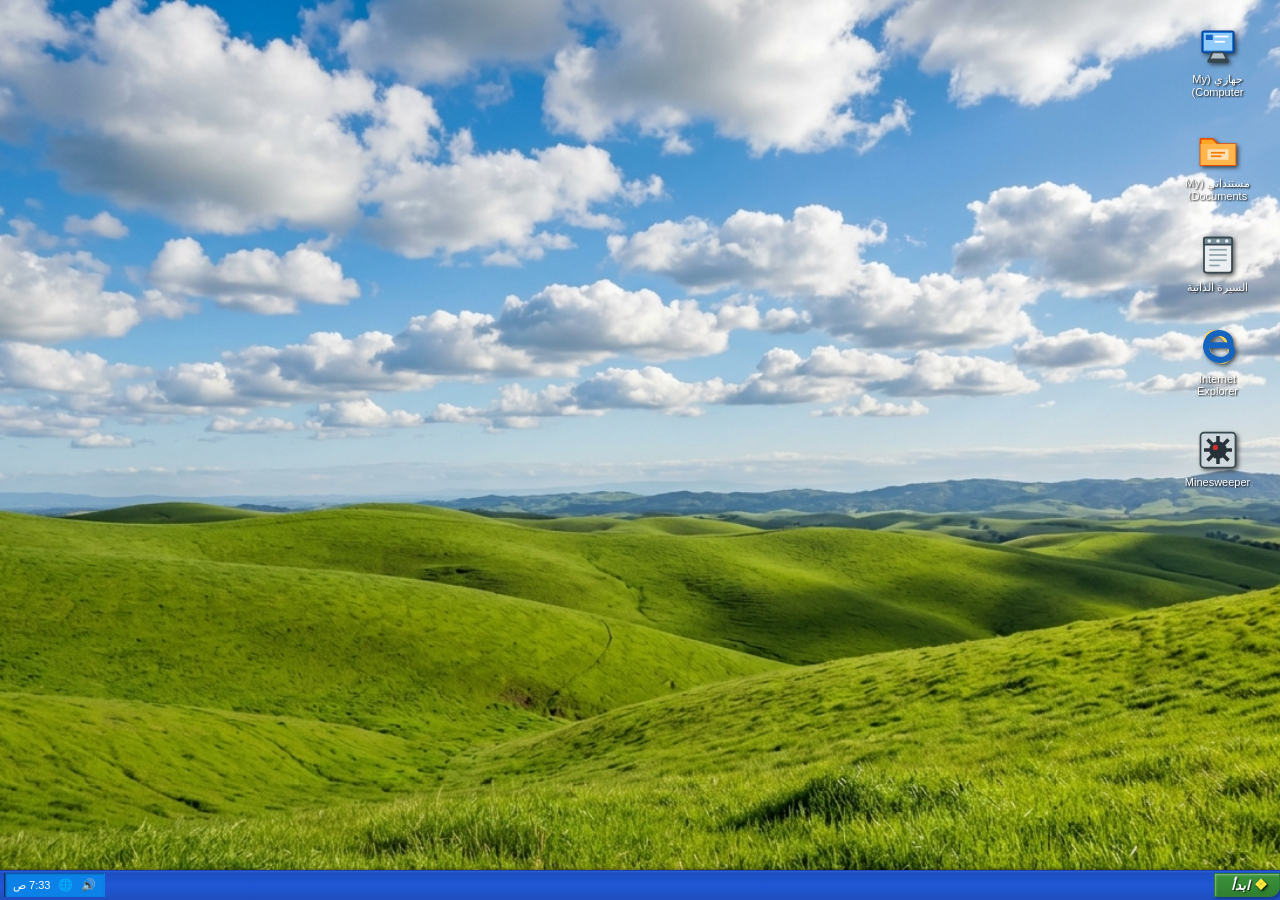
==== commit d29f9c95: "Update social media links with Telegram and GitHub sync fixes" ====
--- a/index.html
+++ b/index.html
@@ -295,10 +295,15 @@
                     <!-- Embedded simulated page -->
                     <div class="ie-content">
                         <div class="ie-header">
-                            <h1 id="ie-page-header">بوابة التواصل والشبكات الاجتماعية</h1>
-                            <p id="ie-page-subheader">أهلاً بك في صفحتي الشخصية عبر متصفح Internet Explorer الكلاسيكي!</p>
+                            <h1 id="ie-page-header">التواصل الاجتماعي</h1>
+                            <p id="ie-page-subheader">جميع حساباتي على التواصل الاجتماعي</p>
                         </div>
                         <div class="ie-links-grid" id="ie-links-container">
+                            <a href="https://t.me/IJUSTKAL" target="_blank" class="ie-card">
+                                <img class="ie-card-img-icon" src="data:image/svg+xml;utf8,<svg viewBox='0 0 240 240' xmlns='http://www.w3.org/2000/svg'><circle cx='120' cy='120' r='120' fill='%2324A1DE'/><path d='M98 175c-4 0-4-2-5-6l-13-42 96-57c4-3 1-4-3-2L55 116l-37-12c-8-3-8-8 2-12l146-56c7-3 13 2 11 11l-25 117c-2 8-7 10-14 6l-40-30-19 19c-2 2-4 3-8 3z' fill='%23FFF'/></svg>" alt="قناة التليجرام">
+                                <h3>قناة التليجرام</h3>
+                                <p>انضم إلى قناتي الرسمية على التليجرام.</p>
+                            </a>
                             <a href="https://github.com" target="_blank" class="ie-card">
                                 <span class="ie-card-icon">🐙</span>
                                 <h3>GitHub</h3>
@@ -311,7 +316,7 @@
                             </a>
                             <a href="mailto:email@example.com" class="ie-card">
                                 <span class="ie-card-icon">✉️</span>
-                                <h3>بريد إلكتروني</h3>
+                                <h3 >بريد إلكتروني</h3>
                                 <p>راسلني لمناقشة فرص العمل، المشاريع، أو التعاون المشترك.</p>
                             </a>
                             <a href="https://twitter.com" target="_blank" class="ie-card">
@@ -479,8 +484,8 @@
                 </div>
                 <!-- Right column (system locations) -->
                 <div class="start-right-col">
-                    <div class="start-sys-item" onclick="openWindow('win-documents')">📂 مستنداتي</div>
-                    <div class="start-sys-item" onclick="openWindow('win-computer')">🖥️ جهازي</div>
+                    <div class="start-sys-item" onclick="openWindow('win-documents')">📂 <span id="start-label-documents">مستنداتي</span></div>
+                    <div class="start-sys-item" onclick="openWindow('win-computer')">🖥️ <span id="start-label-computer">جهازي</span></div>
                     <div class="start-sys-item" style="opacity: 0.6; cursor: not-allowed;">🎮 الألعاب</div>
                     <hr class="start-divider">
                     <div class="start-sys-item" style="opacity: 0.6; cursor: not-allowed;">🛠️ لوحة التحكم</div>
--- a/style.css
+++ b/style.css
@@ -683,6 +683,19 @@
 
 .ie-card-icon {
     font-size: 24px;
+}
+
+.ie-card-img-icon {
+    width: 32px;
+    height: 32px;
+    object-fit: contain;
+    border-radius: 4px;
+    margin-bottom: 4px;
+    transition: transform 0.2s ease-in-out;
+}
+
+.ie-card:hover .ie-card-img-icon {
+    transform: scale(1.15);
 }
 
 .ie-card h3 {
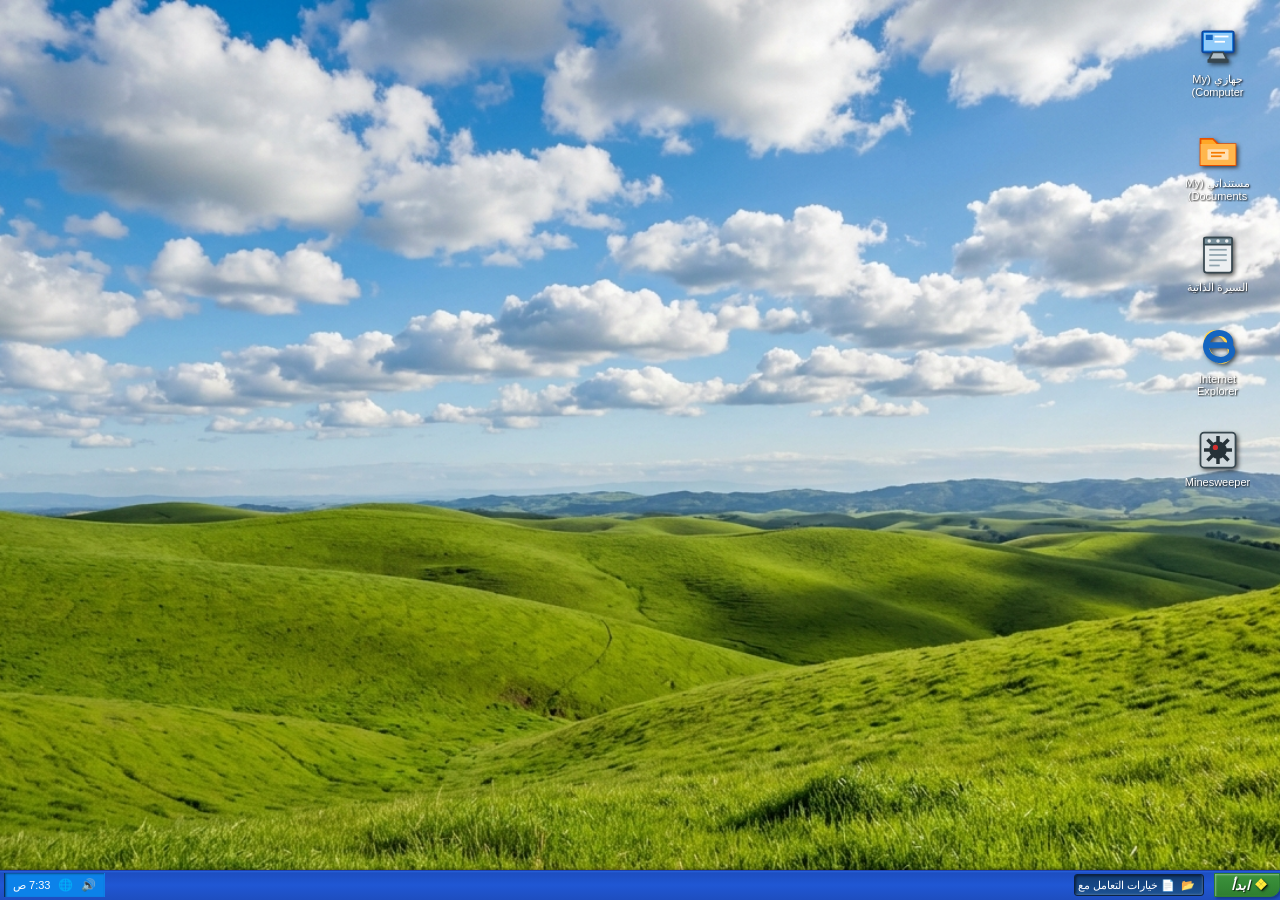
==== commit 51331614: "Fix folder deletion, preserve custom subfile names, and add XP file action dialog (open/download)" ====
--- a/index.html
+++ b/index.html
@@ -540,6 +540,31 @@
         </div>
     </div>
 
+    <!-- XP Style File Choice Dialog Modal -->
+    <div id="xp-file-dialog-overlay" style="display: none; position: fixed; top: 0; left: 0; width: 100vw; height: 100vh; background: rgba(0,0,0,0.35); z-index: 99999; align-items: center; justify-content: center;">
+        <div class="window" style="width: 360px; box-shadow: 2px 4px 15px rgba(0,0,0,0.4); animation: popIn 0.2s ease;">
+            <div class="title-bar" style="background: linear-gradient(to right, #0058e6, #3a93ff);">
+                <div class="title-bar-text" id="xp-file-dialog-title">📄 خيارات التعامل مع الملف</div>
+                <div class="title-bar-controls">
+                    <button class="btn-close" onclick="closeFileDialog()"></button>
+                </div>
+            </div>
+            <div class="window-body" style="padding: 18px; text-align: center; background: #ece9d8;">
+                <div style="display: flex; gap: 12px; align-items: center; margin-bottom: 15px; background: #fff; border: 1px solid #7f9db9; padding: 12px; border-radius: 3px;">
+                    <div id="xp-file-dialog-icon" style="font-size: 32px; flex-shrink: 0;">📄</div>
+                    <div style="text-align: right; overflow: hidden; flex: 1;">
+                        <div id="xp-file-dialog-name" style="font-weight: bold; font-size: 13px; color: #003399; margin-bottom: 3px; word-break: break-all;"></div>
+                        <div style="font-size: 11px; color: #555;">اختر الإجراء الذي تود القيام به:</div>
+                    </div>
+                </div>
+                <div style="display: flex; justify-content: center; gap: 10px;">
+                    <button type="button" class="btn-xp btn-primary" id="xp-file-btn-open" style="flex: 1; padding: 6px 10px; font-weight: bold; font-size: 11px;">👁️ فتح (Open)</button>
+                    <button type="button" class="btn-xp btn-secondary" id="xp-file-btn-download" style="flex: 1; padding: 6px 10px; font-weight: bold; font-size: 11px;">📥 تحميل (Download)</button>
+                </div>
+            </div>
+        </div>
+    </div>
+
     <script src="projects-data.js"></script>
     <script src="script.js"></script>
 </body>
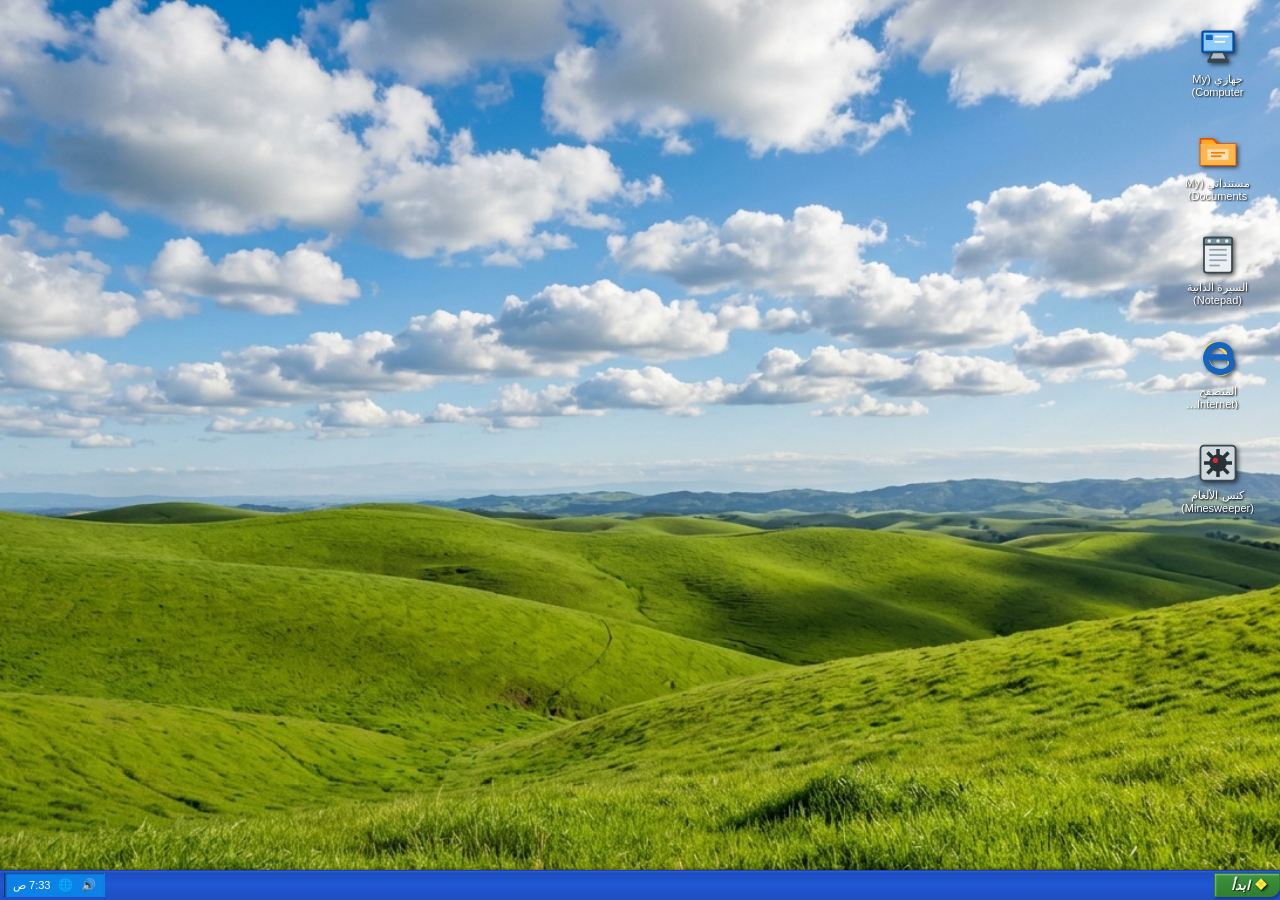
==== commit 7f673984: "Add files via upload" ====
--- a/index.html
+++ b/index.html
@@ -1,571 +1,524 @@
-<!DOCTYPE html>
-<html lang="ar" dir="rtl">
-<head>
-    <meta charset="UTF-8">
-    <meta name="viewport" content="width=device-width, initial-scale=1.0">
-    <title>معرض أعمالي - ويندوز XP</title>
-    <link rel="stylesheet" href="style.css">
-</head>
-<body>
-    <!-- Desktop Area -->
-    <div id="desktop" class="desktop">
-        <!-- Desktop Grid of Icons -->
-        <div class="desktop-icons">
-            <div class="desktop-icon" id="icon-computer" tabindex="0">
-                <svg viewBox="0 0 48 48" class="icon-svg">
-                    <!-- Retro My Computer SVG -->
-                    <rect x="6" y="6" width="36" height="24" rx="2" fill="#1E88E5" stroke="#0D47A1" stroke-width="2"/>
-                    <rect x="8" y="8" width="32" height="20" fill="#90CAF9"/>
-                    <polygon points="18,30 30,30 34,38 14,38" fill="#B0BEC5" stroke="#37474F" stroke-width="2"/>
-                    <rect x="12" y="38" width="24" height="4" fill="#37474F"/>
-                    <!-- Inside Screen Details -->
-                    <rect x="10" y="10" width="8" height="6" fill="#1565C0"/>
-                    <line x1="20" y1="12" x2="36" y2="12" stroke="#ffffff" stroke-width="2"/>
-                    <line x1="20" y1="18" x2="32" y2="18" stroke="#ffffff" stroke-width="2"/>
-                </svg>
-                <span class="icon-label" id="label-icon-computer">جهازي (My Computer)</span>
-            </div>
-
-            <div class="desktop-icon" id="icon-documents" tabindex="0">
-                <svg viewBox="0 0 48 48" class="icon-svg">
-                    <!-- Retro My Documents SVG Folder -->
-                    <path d="M4,10 L18,10 L24,16 L44,16 L44,40 L4,40 Z" fill="#FFA726" stroke="#E65100" stroke-width="2"/>
-                    <path d="M4,16 L44,16 L44,40 L4,40 Z" fill="#FFB74D"/>
-                    <rect x="12" y="22" width="24" height="12" fill="#FFE0B2" rx="1"/>
-                    <line x1="16" y1="26" x2="32" y2="26" stroke="#F57C00" stroke-width="2"/>
-                    <line x1="16" y1="30" x2="28" y2="30" stroke="#F57C00" stroke-width="2"/>
-                </svg>
-                <span class="icon-label" id="label-icon-documents">مستنداتي (My Documents)</span>
-            </div>
-
-            <div class="desktop-icon" id="icon-notepad" tabindex="0">
-                <svg viewBox="0 0 48 48" class="icon-svg">
-                    <!-- Retro Notepad SVG -->
-                    <rect x="8" y="4" width="32" height="40" rx="3" fill="#ECEFF1" stroke="#37474F" stroke-width="2"/>
-                    <rect x="8" y="4" width="32" height="8" rx="1" fill="#78909C" stroke="#37474F" stroke-width="2"/>
-                    <!-- Notepad rings -->
-                    <circle cx="14" cy="8" r="2" fill="#ECEFF1"/>
-                    <circle cx="24" cy="8" r="2" fill="#ECEFF1"/>
-                    <circle cx="34" cy="8" r="2" fill="#ECEFF1"/>
-                    <!-- Lines of text -->
-                    <line x1="14" y1="18" x2="34" y2="18" stroke="#90A4AE" stroke-width="2"/>
-                    <line x1="14" y1="24" x2="34" y2="24" stroke="#90A4AE" stroke-width="2"/>
-                    <line x1="14" y1="30" x2="34" y2="30" stroke="#90A4AE" stroke-width="2"/>
-                    <line x1="14" y1="36" x2="26" y2="36" stroke="#90A4AE" stroke-width="2"/>
-                </svg>
-                <span class="icon-label" id="label-icon-notepad">السيرة الذاتية (Notepad)</span>
-            </div>
-
-            <div class="desktop-icon" id="icon-ie" tabindex="0">
-                <svg viewBox="0 0 48 48" class="icon-svg">
-                    <!-- IE-like Blue 'e' with golden orbital ring -->
-                    <ellipse cx="24" cy="24" rx="12" ry="18" fill="none" stroke="#FFD54F" stroke-width="5" transform="rotate(-30 24 24)"/>
-                    <path d="M38,20 C38,10 28,6 20,9 C12,12 8,22 12,30 C16,38 28,42 36,36 C42,31 42,22 32,22 L12,22" fill="none" stroke="#1565C0" stroke-width="7" stroke-linecap="round" stroke-linejoin="round"/>
-                </svg>
-                <span class="icon-label" id="label-icon-ie">المتصفح (Internet Explorer)</span>
-            </div>
-
-            <div class="desktop-icon" id="icon-minesweeper" tabindex="0">
-                <svg viewBox="0 0 48 48" class="icon-svg">
-                    <!-- Mine/Minesweeper SVG -->
-                    <rect x="4" y="4" width="40" height="40" rx="4" fill="#CFD8DC" stroke="#37474F" stroke-width="2"/>
-                    <circle cx="24" cy="24" r="10" fill="#263238"/>
-                    <!-- Spikes -->
-                    <line x1="24" y1="8" x2="24" y2="40" stroke="#263238" stroke-width="4"/>
-                    <line x1="8" y1="24" x2="40" y2="24" stroke="#263238" stroke-width="4"/>
-                    <line x1="12" y1="12" x2="36" y2="36" stroke="#263238" stroke-width="4"/>
-                    <line x1="12" y1="36" x2="36" y2="12" stroke="#263238" stroke-width="4"/>
-                    <!-- Red dot on mine -->
-                    <circle cx="21" cy="21" r="3" fill="#D32F2F"/>
-                </svg>
-                <span class="icon-label" id="label-icon-minesweeper">كنس الألغام (Minesweeper)</span>
-            </div>
-        </div>
-
-        <!-- Windows Container -->
-        <div id="window-container">
-            <!-- 1. My Computer Window -->
-            <div class="window" id="win-computer" style="top: 50px; left: 80px; width: 500px; display: none;">
-                <div class="title-bar">
-                    <div class="title-bar-text">
-                        <img class="window-mini-icon" src="data:image/svg+xml;utf8,<svg viewBox='0 0 48 48' xmlns='http://www.w3.org/2000/svg'><rect x='6' y='6' width='36' height='24' rx='2' fill='%231E88E5' stroke='%230D47A1' stroke-width='2'/><rect x='8' y='8' width='32' height='20' fill='%2390CAF9'/><polygon points='18,30 30,30 34,38 14,38' fill='%23B0BEC5' stroke='%2337474F' stroke-width='2'/></svg>" alt="">
-                        <span id="title-text-computer">جهازي (My Computer)</span>
-                    </div>
-                    <div class="title-bar-controls">
-                        <button aria-label="Minimize" class="btn-min"></button>
-                        <button aria-label="Maximize" class="btn-max"></button>
-                        <button aria-label="Close" class="btn-close"></button>
-                    </div>
-                </div>
-                <!-- Menu bar -->
-                <div class="menu-bar">
-                    <div class="menu-item">ملف</div>
-                    <div class="menu-item">تعديل</div>
-                    <div class="menu-item">عرض</div>
-                    <div class="menu-item">أدوات</div>
-                    <div class="menu-item">تعليمات</div>
-                </div>
-                <!-- Content area -->
-                <div class="window-body">
-                    <div class="info-layout">
-                        <div class="sidebar-xp">
-                            <div class="sidebar-header">مهام النظام</div>
-                            <div class="sidebar-links">
-                                <a href="#" class="sidebar-link">عرض معلومات النظام</a>
-                                <a href="#" class="sidebar-link">إضافة/إزالة البرامج</a>
-                                <a href="#" class="sidebar-link">تغيير إعدادات التحكم</a>
-                            </div>
-                        </div>
-                        <div class="main-content">
-                            <h3>المعالج والنظام</h3>
-                            <div class="xp-device-row">
-                                <div class="device-icon">💻</div>
-                                <div class="device-details">
-                                    <strong>نظام التشغيل:</strong> <span id="info-os-name">Passion OS v2026</span><br>
-                                    <strong>المعالج:</strong> <span id="info-cpu">ذهن بشري متكامل (Human Brain) @ 3.80GHz</span><br>
-                                    <strong>الذاكرة العشوائية (RAM):</strong> <span id="info-ram">16.0 جيجابايت من العزيمة والإصرار</span>
-                                </div>
-                            </div>
-                            <hr class="xp-hr">
-                            <h3>الأقراص ومساحات التخزين</h3>
-                            <div class="xp-drives">
-                                <div class="drive-item">
-                                    <div class="drive-icon-big">💾</div>
-                                    <div class="drive-text">
-                                        <strong>القرص المحلي (C:)</strong>
-                                        <div class="drive-bar"><div class="fill" style="width: 85%;"></div></div>
-                                        <span class="drive-label">120 جيجابايت متوفرة من 150 جيجابايت</span>
-                                    </div>
-                                </div>
-                                <div class="drive-item">
-                                    <div class="drive-icon-big">💿</div>
-                                    <div class="drive-text">
-                                        <strong>محرك الأقراص (D:)</strong>
-                                        <span class="drive-label">القرص فارغ (شغف التعلّم)</span>
-                                    </div>
-                                </div>
-                            </div>
-                        </div>
-                    </div>
-                </div>
-                <div class="status-bar">
-                    <span class="status-left">تم فحص النظام بنجاح.</span>
-                    <span class="status-right">حاسوبي الشخصي</span>
-                </div>
-            </div>
-
-            <!-- 2. My Documents Window -->
-            <div class="window" id="win-documents" style="top: 80px; left: 120px; width: 550px; display: none;">
-                <div class="title-bar">
-                    <div class="title-bar-text">
-                        <img class="window-mini-icon" src="data:image/svg+xml;utf8,<svg viewBox='0 0 48 48' xmlns='http://www.w3.org/2000/svg'><path d='M4,10 L18,10 L24,16 L44,16 L44,40 L4,40 Z' fill='%23FFA726' stroke='%23E65100' stroke-width='2'/></svg>" alt="">
-                        <span id="title-text-documents">مستنداتي (My Documents)</span>
-                    </div>
-                    <div class="title-bar-controls">
-                        <button aria-label="Minimize" class="btn-min"></button>
-                        <button aria-label="Maximize" class="btn-max"></button>
-                        <button aria-label="Close" class="btn-close"></button>
-                    </div>
-                </div>
-                <div class="menu-bar">
-                    <div class="menu-item">ملف</div>
-                    <div class="menu-item">تعديل</div>
-                    <div class="menu-item">عرض</div>
-                    <div class="menu-item">المفضلة</div>
-                    <div class="menu-item">تعليمات</div>
-                </div>
-                <!-- Explorer Toolbar -->
-                <div class="explorer-toolbar">
-                    <button class="toolbar-btn" id="btn-doc-up" disabled>
-                        <span class="btn-icon">▲</span> للأعلى
-                    </button>
-                    <div class="toolbar-divider"></div>
-                    <div class="address-bar-xp">
-                        <span class="address-label-xp">العنوان:</span>
-                        <div class="address-input-container">
-                            <span class="address-icon">📂</span>
-                            <span id="doc-current-path" class="address-text-xp">مستنداتي</span>
-                        </div>
-                    </div>
-                </div>
-                <div class="window-body">
-                    <div class="info-layout">
-                        <div class="main-content">
-                            <h3>المشاريع البرمجية المنجزة</h3>
-                            <p class="section-desc">انقر مرتين على أي مجلد لاستعراض تفاصيل المشروع.</p>
-                            <div id="projects-grid" class="xp-file-grid">
-                                <!-- سيتم توليد العناصر هنا ديناميكياً بواسطة JavaScript -->
-                            </div>
-                            <div id="project-detail-panel" class="xp-detail-box" style="display:none;">
-                                <h4 id="proj-title">اسم المشروع</h4>
-                                <p id="proj-desc">وصف المشروع والتقنيات المستخدمة.</p>
-                                <span class="xp-badge" id="proj-badge">التقنيات: React, Node.js, Express</span>
-                            </div>
-                        </div>
-                    </div>
-                </div>
-                <div class="status-bar">
-                    <span class="status-left" id="documents-status-left">عدد العناصر: 0 عناصر</span>
-                    <span class="status-right">المحلي</span>
-                </div>
-            </div>
-
-            <!-- 3. Notepad (CV) Window -->
-            <div class="window" id="win-notepad" style="top: 110px; left: 160px; width: 600px; display: none;">
-                <div class="title-bar">
-                    <div class="title-bar-text">
-                        <img class="window-mini-icon" src="data:image/svg+xml;utf8,<svg viewBox='0 0 48 48' xmlns='http://www.w3.org/2000/svg'><rect x='8' y='4' width='32' height='40' rx='3' fill='%23ECEFF1' stroke='%2337474F' stroke-width='2'/></svg>" alt="">
-                        <span id="title-text-notepad">السيرة_الذاتية.txt - مفكرة</span>
-                    </div>
-                    <div class="title-bar-controls">
-                        <button aria-label="Minimize" class="btn-min"></button>
-                        <button aria-label="Maximize" class="btn-max"></button>
-                        <button aria-label="Close" class="btn-close"></button>
-                    </div>
-                </div>
-                <div class="menu-bar">
-                    <div class="menu-item" onclick="saveNotepadText()">حفظ (تنزيل)</div>
-                    <div class="menu-item" onclick="window.print()">طباعة</div>
-                </div>
-                <div class="window-body no-padding" style="height: 350px;">
-                    <textarea class="notepad-textarea" id="notepad-text" spellcheck="false" readonly>
-==================================================
-الاسم: مبرمج ومطور مواقع محترف
-التخصص: مطور واجهات أمامية وخلفية (Full-Stack Developer)
-العنوان: الرياض، المملكة العربية السعودية
-==================================================
-
-[الخبرات المهنية]
-• مطور ويب أول - شركة الحلول التقنية (2024 - الآن)
-  - تطوير وتحسين أداء التطبيقات بنسبة 40%.
-  - قيادة فريق التطوير لبناء لوحة تحكم ذكية متكاملة.
-
-• مطور واجهات أمامية - ويب تيك (2022 - 2024)
-  - بناء مواقع متجاوبة وسريعة تلبي تجربة المستخدم المثالية.
-
-[المهارات الفنية]
-- اللغات الأساسية: HTML5, CSS3, JavaScript (ES6+), SQL
-- أطر العمل: React, Next.js, Node.js, Express
-- قواعد البيانات: MongoDB, PostgreSQL, MySQL
-- أدوات التطوير: Git, Docker, Webpack
-
-[الشهادات الأكاديمية]
-- بكالوريوس في علوم الحاسب والمعلومات
-- شهادة مطور ويب معتمد من Udacity
-
-[أهداف مهنية]
-أسعى لبناء تطبيقات ويب مبتكرة وعالية الأداء تعزز من تجارب المستخدمين وتدعم التحول الرقمي.
-
-ملاحظة: يمكنك الضغط على "حفظ" لتحميل نسخة من السيرة الذاتية لجهازك!
-                    </textarea>
-                </div>
-                <div class="status-bar">
-                    <span class="status-left">سطر 1، عمود 1</span>
-                    <span class="status-right">ترميز: UTF-8</span>
-                </div>
-            </div>
-
-            <!-- 4. Internet Explorer Window -->
-            <div class="window" id="win-ie" style="top: 140px; left: 200px; width: 650px; display: none;">
-                <div class="title-bar">
-                    <div class="title-bar-text">
-                        <img class="window-mini-icon" src="data:image/svg+xml;utf8,<svg viewBox='0 0 48 48' xmlns='http://www.w3.org/2000/svg'><path d='M38,20 C38,10 28,6 20,9' fill='none' stroke='%231565C0' stroke-width='7'/></svg>" alt="">
-                        <span id="title-text-ie">عن المطور - Internet Explorer</span>
-                    </div>
-                    <div class="title-bar-controls">
-                        <button aria-label="Minimize" class="btn-min"></button>
-                        <button aria-label="Maximize" class="btn-max"></button>
-                        <button aria-label="Close" class="btn-close"></button>
-                    </div>
-                </div>
-                <!-- IE Address Bar Area -->
-                <div class="ie-toolbar">
-                    <div class="ie-nav-buttons">
-                        <button class="ie-btn" disabled>السابق ◀</button>
-                        <button class="ie-btn" disabled>التالي ▶</button>
-                        <button class="ie-btn">تحديث ↻</button>
-                        <button class="ie-btn">الرئيسية 🏠</button>
-                    </div>
-                    <div class="ie-address-container">
-                        <span class="ie-address-label">العنوان:</span>
-                        <input type="text" class="ie-address-input" value="https://github.com/developer-amjad" readonly>
-                    </div>
-                </div>
-                <div class="window-body no-padding" style="background: #fff; height: 380px; overflow-y: auto;">
-                    <!-- Embedded simulated page -->
-                    <div class="ie-content">
-                        <div class="ie-header">
-                            <h1 id="ie-page-header">التواصل الاجتماعي</h1>
-                            <p id="ie-page-subheader">جميع حساباتي على التواصل الاجتماعي</p>
-                        </div>
-                        <div class="ie-links-grid" id="ie-links-container">
-                            <a href="https://t.me/IJUSTKAL" target="_blank" class="ie-card">
-                                <img class="ie-card-img-icon" src="data:image/svg+xml;utf8,<svg viewBox='0 0 240 240' xmlns='http://www.w3.org/2000/svg'><circle cx='120' cy='120' r='120' fill='%2324A1DE'/><path d='M98 175c-4 0-4-2-5-6l-13-42 96-57c4-3 1-4-3-2L55 116l-37-12c-8-3-8-8 2-12l146-56c7-3 13 2 11 11l-25 117c-2 8-7 10-14 6l-40-30-19 19c-2 2-4 3-8 3z' fill='%23FFF'/></svg>" alt="قناة التليجرام">
-                                <h3>قناة التليجرام</h3>
-                                <p>انضم إلى قناتي الرسمية على التليجرام.</p>
-                            </a>
-                            <a href="https://github.com" target="_blank" class="ie-card">
-                                <span class="ie-card-icon">🐙</span>
-                                <h3>GitHub</h3>
-                                <p>استعرض أكوادي ومشاريعي البرمجية المفتوحة المصدر.</p>
-                            </a>
-                            <a href="https://linkedin.com" target="_blank" class="ie-card">
-                                <span class="ie-card-icon">💼</span>
-                                <h3>LinkedIn</h3>
-                                <p>تواصل معي مهنياً واطلع على مسيرتي الأكاديمية والمهنية.</p>
-                            </a>
-                            <a href="mailto:email@example.com" class="ie-card">
-                                <span class="ie-card-icon">✉️</span>
-                                <h3 >بريد إلكتروني</h3>
-                                <p>راسلني لمناقشة فرص العمل، المشاريع، أو التعاون المشترك.</p>
-                            </a>
-                            <a href="https://twitter.com" target="_blank" class="ie-card">
-                                <span class="ie-card-icon">🐦</span>
-                                <h3>X (تويتر سابقاً)</h3>
-                                <p>تابع أفكاري وتغريداتي حول البرمجة والتقنية الحديثة.</p>
-                            </a>
-                        </div>
-                        <div class="ie-footer">
-                            <span class="ie-status-indicator">🔐 تم الاتصال بشكل آمن عبر بروتوكول HTTPS</span>
-                        </div>
-                    </div>
-                </div>
-                <div class="status-bar">
-                    <span class="status-left">جاهز</span>
-                    <span class="status-right">شبكة الاتصال المحلية</span>
-                </div>
-            </div>
-
-            <!-- 5. Minesweeper Window -->
-            <div class="window" id="win-minesweeper" style="top: 160px; left: 240px; width: 320px; display: none;">
-                <div class="title-bar">
-                    <div class="title-bar-text">
-                        <img class="window-mini-icon" src="data:image/svg+xml;utf8,<svg viewBox='0 0 48 48' xmlns='http://www.w3.org/2000/svg'><circle cx='24' cy='24' r='10' fill='%23263238'/></svg>" alt="">
-                        <span id="title-text-minesweeper">كنس الألغام (Minesweeper)</span>
-                    </div>
-                    <div class="title-bar-controls">
-                        <button aria-label="Minimize" class="btn-min"></button>
-                        <button aria-label="Maximize" class="btn-max"></button>
-                        <button aria-label="Close" class="btn-close"></button>
-                    </div>
-                </div>
-                <div class="menu-bar">
-                    <div class="menu-item" onclick="initMinesweeper(9, 9, 10)">مبتدئ (9x9)</div>
-                    <div class="menu-item" onclick="initMinesweeper(12, 12, 20)">متوسط (12x12)</div>
-                </div>
-                <div class="window-body" style="background: #bdbdbd; text-align: center;">
-                    <!-- Game Dashboard -->
-                    <div class="minesweeper-dash">
-                        <div class="ms-counter" id="ms-mine-count">010</div>
-                        <button class="ms-smiley" id="ms-smiley-btn">😀</button>
-                        <div class="ms-counter" id="ms-timer">000</div>
-                    </div>
-                    <!-- Game Grid -->
-                    <div class="minesweeper-border">
-                        <div id="minesweeper-grid" class="minesweeper-grid"></div>
-                    </div>
-                </div>
-                <div class="status-bar">
-                    <span class="status-left">انقر بزر الماوس الأيمن لوضع العلم.</span>
-                    <span class="status-right">الألعاب</span>
-                </div>
-            </div>
-
-            <!-- 6. Windows Picture and Fax Viewer -->
-            <div class="window" id="win-imageviewer" style="top: 180px; left: 280px; width: 450px; display: none;">
-                <div class="title-bar">
-                    <div class="title-bar-text">
-                        <img class="window-mini-icon" src="data:image/svg+xml;utf8,<svg viewBox='0 0 48 48' xmlns='http://www.w3.org/2000/svg'><rect x='4' y='8' width='40' height='32' rx='3' fill='%234CAF50'/><circle cx='16' cy='18' r='4' fill='%23FFEB3B'/><path d='M4,32 L16,20 L28,32 Z' fill='%23388E3C'/><path d='M20,32 L32,18 L44,32 Z' fill='%231B5E20'/></svg>" alt="">
-                        <span id="title-text-imageviewer">عارض الصور والفاكس (Picture Viewer)</span>
-                    </div>
-                    <div class="title-bar-controls">
-                        <button aria-label="Minimize" class="btn-min"></button>
-                        <button aria-label="Maximize" class="btn-max"></button>
-                        <button aria-label="Close" class="btn-close"></button>
-                    </div>
-                </div>
-                <div class="menu-bar">
-                    <div class="menu-item" onclick="toggleMaximizeWindow(document.getElementById('win-imageviewer'))">تكبير الصورة</div>
-                    <div class="menu-item" onclick="closeWindow(document.getElementById('win-imageviewer'))">إغلاق</div>
-                </div>
-                <div class="window-body no-padding" style="background: #555; display: flex; justify-content: center; align-items: center; min-height: 250px; height: 320px;">
-                    <img id="imageviewer-img" src="" alt="معاينة الصورة" style="max-width: 100%; max-height: 100%; object-fit: contain; box-shadow: 0px 4px 8px rgba(0,0,0,0.5);">
-                </div>
-                <div class="status-bar">
-                    <span class="status-left" id="imageviewer-status">معاينة الصورة</span>
-                    <span class="status-right">عارض الصور</span>
-                </div>
-            </div>
-
-            <!-- 7. Windows Media Player -->
-            <div class="window" id="win-mediaplayer" style="top: 200px; left: 320px; width: 360px; display: none;">
-                <div class="title-bar" style="background: linear-gradient(to right, #243555 0%, #3e5c94 100%);">
-                    <div class="title-bar-text">
-                        <img class="window-mini-icon" src="data:image/svg+xml;utf8,<svg viewBox='0 0 48 48' xmlns='http://www.w3.org/2000/svg'><circle cx='24' cy='24' r='20' fill='%231E3D59'/><polygon points='18,14 36,24 18,34' fill='%23FFD166'/></svg>" alt="">
-                        <span id="title-text-mediaplayer">Windows Media Player</span>
-                    </div>
-                    <div class="title-bar-controls">
-                        <button aria-label="Minimize" class="btn-min"></button>
-                        <button aria-label="Maximize" class="btn-max"></button>
-                        <button aria-label="Close" class="btn-close"></button>
-                    </div>
-                </div>
-                <div class="window-body" style="background: #000000; padding: 15px; color: #00ff00; text-align: center; display: flex; flex-direction: column; justify-content: space-between; height: 260px;">
-                    <div class="wmp-screen" style="border: 2px inset #555; background: #0c0f1d; height: 120px; display: flex; flex-direction: column; justify-content: center; align-items: center; gap: 8px;">
-                        <span style="font-size: 28px; filter: drop-shadow(0 0 5px #00ff00);">🎵</span>
-                        <div id="wmp-filename" style="font-size: 11px; color: #8da4ff; width: 90%; overflow: hidden; text-overflow: ellipsis; white-space: nowrap;">مشغل الوسائط</div>
-                        <!-- Simple visualizer wave animation -->
-                        <div class="wmp-visualizer" style="display: flex; gap: 3px; align-items: flex-end; height: 25px;">
-                            <div class="wmp-bar" style="width: 3px; height: 5px; background: #00ff00; animation: bounce 0.8s ease infinite alternate;"></div>
-                            <div class="wmp-bar" style="width: 3px; height: 15px; background: #00ff00; animation: bounce 0.5s ease infinite alternate; animation-delay: 0.1s;"></div>
-                            <div class="wmp-bar" style="width: 3px; height: 8px; background: #00ff00; animation: bounce 0.7s ease infinite alternate; animation-delay: 0.2s;"></div>
-                            <div class="wmp-bar" style="width: 3px; height: 20px; background: #00ff00; animation: bounce 0.4s ease infinite alternate; animation-delay: 0.3s;"></div>
-                            <div class="wmp-bar" style="width: 3px; height: 12px; background: #00ff00; animation: bounce 0.6s ease infinite alternate; animation-delay: 0.4s;"></div>
-                        </div>
-                    </div>
-                    <div style="margin-top: 15px; width: 100%;">
-                        <audio id="wmp-audio" controls style="width: 100%; filter: hue-rotate(180deg) invert(90%); outline: none;"></audio>
-                    </div>
-                </div>
-                <div class="status-bar">
-                    <span class="status-left" id="wmp-status">جاهز</span>
-                    <span class="status-right">مشغل الوسائط</span>
-                </div>
-            </div>
-        </div>
-
-        <!-- Start Menu Component -->
-        <div id="start-menu" class="start-menu" style="display: none;">
-            <!-- Start Menu Header -->
-            <div class="start-header">
-                <div class="user-avatar" id="start-user-avatar">👤</div>
-                <span class="user-name" id="start-user-name">Amjad</span>
-            </div>
-            <!-- Start Menu Columns -->
-            <div class="start-columns">
-                <!-- Left column (most used programs) -->
-                <div class="start-left-col">
-                    <div class="start-menu-item" onclick="openWindow('win-ie')">
-                        <div class="start-item-icon ie-s">🌐</div>
-                        <div class="start-item-text">
-                            <strong>متصفح الويب</strong>
-                            <span>Internet Explorer</span>
-                        </div>
-                    </div>
-                    <div class="start-menu-item" onclick="openDefaultNotepad()">
-                        <div class="start-item-icon notepad-s">📝</div>
-                        <div class="start-item-text">
-                            <strong>مفكرة النصوص</strong>
-                            <span>Notepad</span>
-                        </div>
-                    </div>
-                    <div class="start-menu-item" onclick="openWindow('win-minesweeper')">
-                        <div class="start-item-icon mine-s">💣</div>
-                        <div class="start-item-text">
-                            <strong>لعبة الألغام</strong>
-                            <span>Minesweeper</span>
-                        </div>
-                    </div>
-                    <hr class="start-divider">
-                    <div class="start-menu-item" onclick="openWindow('win-computer')">
-                        <div class="start-item-icon">💻</div>
-                        <div class="start-item-text">
-                            <strong>جهازي الشخصي</strong>
-                            <span>معلومات النظام والمواصفات</span>
-                        </div>
-                    </div>
-                    <div class="start-menu-item" onclick="openWindow('win-documents')">
-                        <div class="start-item-icon">📁</div>
-                        <div class="start-item-text">
-                            <strong>المستندات والمشاريع</strong>
-                            <span>الملفات المنجزة</span>
-                        </div>
-                    </div>
-                </div>
-                <!-- Right column (system locations) -->
-                <div class="start-right-col">
-                    <div class="start-sys-item" onclick="openWindow('win-documents')">📂 <span id="start-label-documents">مستنداتي</span></div>
-                    <div class="start-sys-item" onclick="openWindow('win-computer')">🖥️ <span id="start-label-computer">جهازي</span></div>
-                    <div class="start-sys-item" style="opacity: 0.6; cursor: not-allowed;">🎮 الألعاب</div>
-                    <hr class="start-divider">
-                    <div class="start-sys-item" style="opacity: 0.6; cursor: not-allowed;">🛠️ لوحة التحكم</div>
-                    <div class="start-sys-item" style="opacity: 0.6; cursor: not-allowed;">🔍 بحث</div>
-                    <div class="start-sys-item" style="opacity: 0.6; cursor: not-allowed;">🏃 تشغيل (Run)...</div>
-                </div>
-            </div>
-            <!-- Start Menu Footer -->
-            <div class="start-footer">
-                <button class="footer-btn" onclick="alert('شكرًا لزيارتك موقعي الشخصي!')">
-                    <span class="btn-icon logoff">🔑</span>
-                    تسجيل الخروج
-                </button>
-                <button class="footer-btn" onclick="shutdownSite()">
-                    <span class="btn-icon turnoff">🔴</span>
-                    إيقاف التشغيل
-                </button>
-            </div>
-        </div>
-
-        <!-- Taskbar -->
-        <div class="taskbar">
-            <!-- Start button -->
-            <button id="start-btn" class="start-button">
-                <span class="start-icon">❖</span>
-                ابدأ
-            </button>
-            <!-- Active tasks area -->
-            <div id="taskbar-tasks" class="taskbar-tasks">
-                <!-- Task buttons injected dynamically by JS -->
-            </div>
-            <!-- System Tray -->
-            <div class="system-tray">
-                <span class="tray-icon" title="صوت">🔊</span>
-                <span class="tray-icon" title="شبكة">🌐</span>
-                <span id="tray-clock" class="tray-clock">12:00 م</span>
-            </div>
-        </div>
-    </div>
-
-    <!-- BSOD Screen (for Shutdown animation easter egg) -->
-    <div id="bsod-screen" class="bsod" style="display: none;">
-        <div class="bsod-text">
-            <p>*** STOP: 0x000000D1 (0x0000000C, 0x00000002, 0x00000000, 0xF86B5A89)</p>
-            <p>PORTCLS.SYS - Address F86B5A89 base at F86B0000, DateStamp 36b0724f</p>
-            <br>
-            <p>لقد قمت بإيقاف تشغيل موقع المطور الشخصي. للعودة للتشغيل، قم بإعادة تحميل الصفحة (F5).</p>
-            <br>
-            <p>إذا كانت هذه هي المرة الأولى التي ترى فيها شاشة الخطأ هذه، أعد تشغيل المتصفح. إذا استمرت هذه الشاشة، فتأكد من تواصلك مع المطور لتأمين العقد وبناء تطبيقات ويب رائعة.</p>
-            <br>
-            <p>اضغط على أي مفتاح لإعادة تشغيل النظام _</p>
-        </div>
-    </div>
-
-    <!-- XP Style File Choice Dialog Modal -->
-    <div id="xp-file-dialog-overlay" style="display: none; position: fixed; top: 0; left: 0; width: 100vw; height: 100vh; background: rgba(0,0,0,0.35); z-index: 99999; align-items: center; justify-content: center;">
-        <div class="window" style="width: 360px; box-shadow: 2px 4px 15px rgba(0,0,0,0.4); animation: popIn 0.2s ease;">
-            <div class="title-bar" style="background: linear-gradient(to right, #0058e6, #3a93ff);">
-                <div class="title-bar-text" id="xp-file-dialog-title">📄 خيارات التعامل مع الملف</div>
-                <div class="title-bar-controls">
-                    <button class="btn-close" onclick="closeFileDialog()"></button>
-                </div>
-            </div>
-            <div class="window-body" style="padding: 18px; text-align: center; background: #ece9d8;">
-                <div style="display: flex; gap: 12px; align-items: center; margin-bottom: 15px; background: #fff; border: 1px solid #7f9db9; padding: 12px; border-radius: 3px;">
-                    <div id="xp-file-dialog-icon" style="font-size: 32px; flex-shrink: 0;">📄</div>
-                    <div style="text-align: right; overflow: hidden; flex: 1;">
-                        <div id="xp-file-dialog-name" style="font-weight: bold; font-size: 13px; color: #003399; margin-bottom: 3px; word-break: break-all;"></div>
-                        <div style="font-size: 11px; color: #555;">اختر الإجراء الذي تود القيام به:</div>
-                    </div>
-                </div>
-                <div style="display: flex; justify-content: center; gap: 10px;">
-                    <button type="button" class="btn-xp btn-primary" id="xp-file-btn-open" style="flex: 1; padding: 6px 10px; font-weight: bold; font-size: 11px;">👁️ فتح (Open)</button>
-                    <button type="button" class="btn-xp btn-secondary" id="xp-file-btn-download" style="flex: 1; padding: 6px 10px; font-weight: bold; font-size: 11px;">📥 تحميل (Download)</button>
-                </div>
-            </div>
-        </div>
-    </div>
-
-    <script src="projects-data.js"></script>
-    <script src="script.js"></script>
-</body>
-</html>
+<!DOCTYPE html>
+<html lang="ar" dir="rtl">
+<head>
+    <meta charset="UTF-8">
+    <meta name="viewport" content="width=device-width, initial-scale=1.0">
+    <meta http-equiv="Cache-Control" content="no-cache, no-store, must-revalidate">
+    <meta http-equiv="Pragma" content="no-cache">
+    <meta http-equiv="Expires" content="0">
+    <title>Windows XP</title>
+    <script>
+        document.write('<link rel="stylesheet" href="style.css?v=' + Date.now() + '">');
+    </script>
+</head>
+<body>
+    <!-- Desktop Area -->
+    <div id="desktop" class="desktop">
+        <!-- Desktop Grid of Icons -->
+        <div class="desktop-icons">
+            <div class="desktop-icon" id="icon-computer" tabindex="0">
+                <svg viewBox="0 0 48 48" class="icon-svg">
+                    <!-- Retro My Computer SVG -->
+                    <rect x="6" y="6" width="36" height="24" rx="2" fill="#1E88E5" stroke="#0D47A1" stroke-width="2"/>
+                    <rect x="8" y="8" width="32" height="20" fill="#90CAF9"/>
+                    <polygon points="18,30 30,30 34,38 14,38" fill="#B0BEC5" stroke="#37474F" stroke-width="2"/>
+                    <rect x="12" y="38" width="24" height="4" fill="#37474F"/>
+                    <!-- Inside Screen Details -->
+                    <rect x="10" y="10" width="8" height="6" fill="#1565C0"/>
+                    <line x1="20" y1="12" x2="36" y2="12" stroke="#ffffff" stroke-width="2"/>
+                    <line x1="20" y1="18" x2="32" y2="18" stroke="#ffffff" stroke-width="2"/>
+                </svg>
+                <span class="icon-label" id="label-icon-computer">جهازي (My Computer)</span>
+            </div>
+
+            <div class="desktop-icon" id="icon-documents" tabindex="0">
+                <svg viewBox="0 0 48 48" class="icon-svg">
+                    <!-- Retro My Documents SVG Folder -->
+                    <path d="M4,10 L18,10 L24,16 L44,16 L44,40 L4,40 Z" fill="#FFA726" stroke="#E65100" stroke-width="2"/>
+                    <path d="M4,16 L44,16 L44,40 L4,40 Z" fill="#FFB74D"/>
+                    <rect x="12" y="22" width="24" height="12" fill="#FFE0B2" rx="1"/>
+                    <line x1="16" y1="26" x2="32" y2="26" stroke="#F57C00" stroke-width="2"/>
+                    <line x1="16" y1="30" x2="28" y2="30" stroke="#F57C00" stroke-width="2"/>
+                </svg>
+                <span class="icon-label" id="label-icon-documents">مستنداتي (My Documents)</span>
+            </div>
+
+            <div class="desktop-icon" id="icon-notepad" tabindex="0">
+                <svg viewBox="0 0 48 48" class="icon-svg">
+                    <!-- Retro Notepad SVG -->
+                    <rect x="8" y="4" width="32" height="40" rx="3" fill="#ECEFF1" stroke="#37474F" stroke-width="2"/>
+                    <rect x="8" y="4" width="32" height="8" rx="1" fill="#78909C" stroke="#37474F" stroke-width="2"/>
+                    <!-- Notepad rings -->
+                    <circle cx="14" cy="8" r="2" fill="#ECEFF1"/>
+                    <circle cx="24" cy="8" r="2" fill="#ECEFF1"/>
+                    <circle cx="34" cy="8" r="2" fill="#ECEFF1"/>
+                    <!-- Lines of text -->
+                    <line x1="14" y1="18" x2="34" y2="18" stroke="#90A4AE" stroke-width="2"/>
+                    <line x1="14" y1="24" x2="34" y2="24" stroke="#90A4AE" stroke-width="2"/>
+                    <line x1="14" y1="30" x2="34" y2="30" stroke="#90A4AE" stroke-width="2"/>
+                    <line x1="14" y1="36" x2="26" y2="36" stroke="#90A4AE" stroke-width="2"/>
+                </svg>
+                <span class="icon-label" id="label-icon-notepad">السيرة الذاتية</span>
+            </div>
+
+            <div class="desktop-icon" id="icon-ie" tabindex="0">
+                <svg viewBox="0 0 48 48" class="icon-svg">
+                    <!-- IE-like Blue 'e' with golden orbital ring -->
+                    <ellipse cx="24" cy="24" rx="12" ry="18" fill="none" stroke="#FFD54F" stroke-width="5" transform="rotate(-30 24 24)"/>
+                    <path d="M38,20 C38,10 28,6 20,9 C12,12 8,22 12,30 C16,38 28,42 36,36 C42,31 42,22 32,22 L12,22" fill="none" stroke="#1565C0" stroke-width="7" stroke-linecap="round" stroke-linejoin="round"/>
+                </svg>
+                <span class="icon-label" id="label-icon-ie">Internet Explorer</span>
+            </div>
+
+            <div class="desktop-icon" id="icon-minesweeper" tabindex="0">
+                <svg viewBox="0 0 48 48" class="icon-svg">
+                    <!-- Mine/Minesweeper SVG -->
+                    <rect x="4" y="4" width="40" height="40" rx="4" fill="#CFD8DC" stroke="#37474F" stroke-width="2"/>
+                    <circle cx="24" cy="24" r="10" fill="#263238"/>
+                    <!-- Spikes -->
+                    <line x1="24" y1="8" x2="24" y2="40" stroke="#263238" stroke-width="4"/>
+                    <line x1="8" y1="24" x2="40" y2="24" stroke="#263238" stroke-width="4"/>
+                    <line x1="12" y1="12" x2="36" y2="36" stroke="#263238" stroke-width="4"/>
+                    <line x1="12" y1="36" x2="36" y2="12" stroke="#263238" stroke-width="4"/>
+                    <!-- Red dot on mine -->
+                    <circle cx="21" cy="21" r="3" fill="#D32F2F"/>
+                </svg>
+                <span class="icon-label" id="label-icon-minesweeper">Minesweeper</span>
+            </div>
+        </div>
+
+        <!-- Windows Container -->
+        <div id="window-container">
+            <!-- 1. My Computer Window -->
+            <div class="window" id="win-computer" style="top: 50px; left: 80px; width: 500px; display: none;">
+                <div class="title-bar">
+                    <div class="title-bar-text">
+                        <img class="window-mini-icon" src="data:image/svg+xml;utf8,<svg viewBox='0 0 48 48' xmlns='http://www.w3.org/2000/svg'><rect x='6' y='6' width='36' height='24' rx='2' fill='%231E88E5' stroke='%230D47A1' stroke-width='2'/><rect x='8' y='8' width='32' height='20' fill='%2390CAF9'/><polygon points='18,30 30,30 34,38 14,38' fill='%23B0BEC5' stroke='%2337474F' stroke-width='2'/></svg>" alt="">
+                        <span id="title-text-computer">جهازي (My Computer)</span>
+                    </div>
+                    <div class="title-bar-controls">
+                        <button aria-label="Minimize" class="btn-min"></button>
+                        <button aria-label="Maximize" class="btn-max"></button>
+                        <button aria-label="Close" class="btn-close"></button>
+                    </div>
+                </div>
+                <!-- Menu bar -->
+                <div class="menu-bar">
+                    <div class="menu-item">ملف</div>
+                    <div class="menu-item">تعديل</div>
+                    <div class="menu-item">عرض</div>
+                    <div class="menu-item">أدوات</div>
+                    <div class="menu-item">تعليمات</div>
+                </div>
+                <!-- Content area -->
+                <div class="window-body">
+                    <div class="info-layout">
+                        <div class="sidebar-xp">
+                            <div class="sidebar-header">مهام النظام</div>
+                            <div class="sidebar-links">
+                                <a href="#" class="sidebar-link">عرض معلومات النظام</a>
+                                <a href="#" class="sidebar-link">إضافة/إزالة البرامج</a>
+                                <a href="#" class="sidebar-link">تغيير إعدادات التحكم</a>
+                            </div>
+                        </div>
+                        <div class="main-content">
+                            <h3>المعالج والنظام</h3>
+                            <div class="xp-device-row">
+                                <div class="device-icon">💻</div>
+                                <div class="device-details">
+                                    <strong>نظام التشغيل:</strong> <span id="info-os-name">Windows XP Professional</span><br>
+                                    <strong>المعالج:</strong> <span id="info-cpu">المعالج الرئيسي @ 3.20GHz</span><br>
+                                    <strong>الذاكرة العشوائية (RAM):</strong> <span id="info-ram">16.0 جيجابايت</span>
+                                </div>
+                            </div>
+                            <hr class="xp-hr">
+                            <h3>الأقراص ومساحات التخزين</h3>
+                            <div class="xp-drives">
+                                <div class="drive-item">
+                                    <div class="drive-icon-big">💾</div>
+                                    <div class="drive-text">
+                                        <strong id="drive-c-title">القرص المحلي (C:)</strong>
+                                        <div class="drive-bar"><div id="drive-c-bar" class="fill" style="width: 85%;"></div></div>
+                                        <span class="drive-label" id="drive-c-label">120 جيجابايت متوفرة من 150 جيجابايت</span>
+                                    </div>
+                                </div>
+                                <div class="drive-item">
+                                    <div class="drive-icon-big">💿</div>
+                                    <div class="drive-text">
+                                        <strong id="drive-d-title">محرك الأقراص (D:)</strong>
+                                        <span class="drive-label" id="drive-d-label">القرص فارغ</span>
+                                    </div>
+                                </div>
+                            </div>
+                        </div>
+                    </div>
+                </div>
+                <div class="status-bar">
+                    <span class="status-left" id="computer-status-left">تم فحص النظام بنجاح.</span>
+                    <span class="status-right" id="computer-status-right">حاسوبي الشخصي</span>
+                </div>
+            </div>
+
+            <!-- 2. My Documents Window -->
+            <div class="window" id="win-documents" style="top: 80px; left: 120px; width: 550px; display: none;">
+                <div class="title-bar">
+                    <div class="title-bar-text">
+                        <img class="window-mini-icon" src="data:image/svg+xml;utf8,<svg viewBox='0 0 48 48' xmlns='http://www.w3.org/2000/svg'><path d='M4,10 L18,10 L24,16 L44,16 L44,40 L4,40 Z' fill='%23FFA726' stroke='%23E65100' stroke-width='2'/></svg>" alt="">
+                        <span id="title-text-documents">مستنداتي (My Documents)</span>
+                    </div>
+                    <div class="title-bar-controls">
+                        <button aria-label="Minimize" class="btn-min"></button>
+                        <button aria-label="Maximize" class="btn-max"></button>
+                        <button aria-label="Close" class="btn-close"></button>
+                    </div>
+                </div>
+                <div class="menu-bar">
+                    <div class="menu-item">ملف</div>
+                    <div class="menu-item">تعديل</div>
+                    <div class="menu-item">عرض</div>
+                    <div class="menu-item">المفضلة</div>
+                    <div class="menu-item">تعليمات</div>
+                </div>
+                <!-- Explorer Toolbar -->
+                <div class="explorer-toolbar">
+                    <button class="toolbar-btn" id="btn-doc-up" disabled>
+                        <span class="btn-icon">▲</span> للأعلى
+                    </button>
+                    <div class="toolbar-divider"></div>
+                    <div class="address-bar-xp">
+                        <span class="address-label-xp">العنوان:</span>
+                        <div class="address-input-container">
+                            <span class="address-icon">📂</span>
+                            <span id="doc-current-path" class="address-text-xp">مستنداتي</span>
+                        </div>
+                    </div>
+                </div>
+                <div class="window-body">
+                    <div class="info-layout">
+                        <div class="main-content">
+                            <h3>المشاريع البرمجية المنجزة</h3>
+                            <p class="section-desc">انقر مرتين على أي مجلد لاستعراض تفاصيل المشروع.</p>
+                            <div id="projects-grid" class="xp-file-grid">
+                                <!-- سيتم توليد العناصر هنا ديناميكياً بواسطة JavaScript -->
+                            </div>
+                            <div id="project-detail-panel" class="xp-detail-box" style="display:none;">
+                                <h4 id="proj-title">اسم المشروع</h4>
+                                <p id="proj-desc">وصف المشروع والتقنيات المستخدمة.</p>
+                                <span class="xp-badge" id="proj-badge">التقنيات: React, Node.js, Express</span>
+                            </div>
+                        </div>
+                    </div>
+                </div>
+                <div class="status-bar">
+                    <span class="status-left" id="documents-status-left">عدد العناصر: 0 عناصر</span>
+                    <span class="status-right">المحلي</span>
+                </div>
+            </div>
+
+            <!-- 3. Notepad (CV) Window -->
+            <div class="window" id="win-notepad" style="top: 110px; left: 160px; width: 600px; display: none;">
+                <div class="title-bar">
+                    <div class="title-bar-text">
+                        <img class="window-mini-icon" src="data:image/svg+xml;utf8,<svg viewBox='0 0 48 48' xmlns='http://www.w3.org/2000/svg'><rect x='8' y='4' width='32' height='40' rx='3' fill='%23ECEFF1' stroke='%2337474F' stroke-width='2'/></svg>" alt="">
+                        <span id="title-text-notepad">السيرة_الذاتية.txt</span>
+                    </div>
+                    <div class="title-bar-controls">
+                        <button aria-label="Minimize" class="btn-min"></button>
+                        <button aria-label="Maximize" class="btn-max"></button>
+                        <button aria-label="Close" class="btn-close"></button>
+                    </div>
+                </div>
+                <div class="menu-bar">
+                    <div class="menu-item" onclick="saveNotepadText()">حفظ (تنزيل)</div>
+                    <div class="menu-item" onclick="window.print()">طباعة</div>
+                </div>
+                <div class="window-body no-padding" style="height: 350px;">
+                    <textarea class="notepad-textarea" id="notepad-text" spellcheck="false" readonly>
+
+                    </textarea>
+                </div>
+                <div class="status-bar">
+                    <span class="status-left">سطر 1، عمود 1</span>
+                    <span class="status-right">ترميز: UTF-8</span>
+                </div>
+            </div>
+
+            <!-- 4. Internet Explorer Window -->
+            <div class="window" id="win-ie" style="top: 140px; left: 200px; width: 650px; display: none;">
+                <div class="title-bar">
+                    <div class="title-bar-text">
+                        <img class="window-mini-icon" src="data:image/svg+xml;utf8,<svg viewBox='0 0 48 48' xmlns='http://www.w3.org/2000/svg'><path d='M38,20 C38,10 28,6 20,9' fill='none' stroke='%231565C0' stroke-width='7'/></svg>" alt="">
+                        <span id="title-text-ie">عن المطور - Internet Explorer</span>
+                    </div>
+                    <div class="title-bar-controls">
+                        <button aria-label="Minimize" class="btn-min"></button>
+                        <button aria-label="Maximize" class="btn-max"></button>
+                        <button aria-label="Close" class="btn-close"></button>
+                    </div>
+                </div>
+                <!-- IE Address Bar Area -->
+                <div class="ie-toolbar">
+                    <div class="ie-nav-buttons">
+                        <button class="ie-btn" disabled>السابق ◀</button>
+                        <button class="ie-btn" disabled>التالي ▶</button>
+                        <button class="ie-btn">تحديث ↻</button>
+                        <button class="ie-btn">الرئيسية 🏠</button>
+                    </div>
+                    <div class="ie-address-container">
+                        <span class="ie-address-label">العنوان:</span>
+                        <input type="text" class="ie-address-input" value="https://www.example.com" readonly>
+                    </div>
+                </div>
+                <div class="window-body no-padding" style="background: #fff; height: 380px; overflow-y: auto;">
+                    <!-- Embedded simulated page -->
+                    <div class="ie-content">
+                        <div class="ie-header">
+                            <h1 id="ie-page-header">التواصل الاجتماعي</h1>
+                            <p id="ie-page-subheader">روابط الاتصال والحسابات الشخصية</p>
+                        </div>
+                        <div class="ie-links-grid" id="ie-links-container">
+                        </div>
+                        <div class="ie-footer">
+                            <span class="ie-status-indicator">🔐 تم الاتصال بشكل آمن عبر بروتوكول HTTPS</span>
+                        </div>
+                    </div>
+                </div>
+                <div class="status-bar">
+                    <span class="status-left">جاهز</span>
+                    <span class="status-right">شبكة الاتصال المحلية</span>
+                </div>
+            </div>
+
+            <!-- 5. Minesweeper Window -->
+            <div class="window" id="win-minesweeper" style="top: 160px; left: 240px; width: 320px; display: none;">
+                <div class="title-bar">
+                    <div class="title-bar-text">
+                        <img class="window-mini-icon" src="data:image/svg+xml;utf8,<svg viewBox='0 0 48 48' xmlns='http://www.w3.org/2000/svg'><circle cx='24' cy='24' r='10' fill='%23263238'/></svg>" alt="">
+                        <span id="title-text-minesweeper">كنس الألغام (Minesweeper)</span>
+                    </div>
+                    <div class="title-bar-controls">
+                        <button aria-label="Minimize" class="btn-min"></button>
+                        <button aria-label="Maximize" class="btn-max"></button>
+                        <button aria-label="Close" class="btn-close"></button>
+                    </div>
+                </div>
+                <div class="menu-bar">
+                    <div class="menu-item" onclick="initMinesweeper(9, 9, 10)">مبتدئ (9x9)</div>
+                    <div class="menu-item" onclick="initMinesweeper(12, 12, 20)">متوسط (12x12)</div>
+                </div>
+                <div class="window-body" style="background: #bdbdbd; text-align: center;">
+                    <!-- Game Dashboard -->
+                    <div class="minesweeper-dash">
+                        <div class="ms-counter" id="ms-mine-count">010</div>
+                        <button class="ms-smiley" id="ms-smiley-btn">😀</button>
+                        <div class="ms-counter" id="ms-timer">000</div>
+                    </div>
+                    <!-- Game Grid -->
+                    <div class="minesweeper-border">
+                        <div id="minesweeper-grid" class="minesweeper-grid"></div>
+                    </div>
+                </div>
+                <div class="status-bar">
+                    <span class="status-left">انقر بزر الماوس الأيمن لوضع العلم.</span>
+                    <span class="status-right">الألعاب</span>
+                </div>
+            </div>
+
+            <!-- 6. Windows Picture and Fax Viewer -->
+            <div class="window" id="win-imageviewer" style="top: 180px; left: 280px; width: 450px; display: none;">
+                <div class="title-bar">
+                    <div class="title-bar-text">
+                        <img class="window-mini-icon" src="data:image/svg+xml;utf8,<svg viewBox='0 0 48 48' xmlns='http://www.w3.org/2000/svg'><rect x='4' y='8' width='40' height='32' rx='3' fill='%234CAF50'/><circle cx='16' cy='18' r='4' fill='%23FFEB3B'/><path d='M4,32 L16,20 L28,32 Z' fill='%23388E3C'/><path d='M20,32 L32,18 L44,32 Z' fill='%231B5E20'/></svg>" alt="">
+                        <span id="title-text-imageviewer">عارض الصور والفاكس (Picture Viewer)</span>
+                    </div>
+                    <div class="title-bar-controls">
+                        <button aria-label="Minimize" class="btn-min"></button>
+                        <button aria-label="Maximize" class="btn-max"></button>
+                        <button aria-label="Close" class="btn-close"></button>
+                    </div>
+                </div>
+                <div class="menu-bar">
+                    <div class="menu-item" onclick="toggleMaximizeWindow(document.getElementById('win-imageviewer'))">تكبير الصورة</div>
+                    <div class="menu-item" onclick="closeWindow(document.getElementById('win-imageviewer'))">إغلاق</div>
+                </div>
+                <div class="window-body no-padding" style="background: #555; display: flex; justify-content: center; align-items: center; min-height: 250px; height: 320px;">
+                    <img id="imageviewer-img" src="" alt="معاينة الصورة" style="max-width: 100%; max-height: 100%; object-fit: contain; box-shadow: 0px 4px 8px rgba(0,0,0,0.5);">
+                </div>
+                <div class="status-bar">
+                    <span class="status-left" id="imageviewer-status">معاينة الصورة</span>
+                    <span class="status-right">عارض الصور</span>
+                </div>
+            </div>
+
+            <!-- 7. Windows Media Player -->
+            <div class="window" id="win-mediaplayer" style="top: 200px; left: 320px; width: 360px; display: none;">
+                <div class="title-bar" style="background: linear-gradient(to right, #243555 0%, #3e5c94 100%);">
+                    <div class="title-bar-text">
+                        <img class="window-mini-icon" src="data:image/svg+xml;utf8,<svg viewBox='0 0 48 48' xmlns='http://www.w3.org/2000/svg'><circle cx='24' cy='24' r='20' fill='%231E3D59'/><polygon points='18,14 36,24 18,34' fill='%23FFD166'/></svg>" alt="">
+                        <span id="title-text-mediaplayer">Windows Media Player</span>
+                    </div>
+                    <div class="title-bar-controls">
+                        <button aria-label="Minimize" class="btn-min"></button>
+                        <button aria-label="Maximize" class="btn-max"></button>
+                        <button aria-label="Close" class="btn-close"></button>
+                    </div>
+                </div>
+                <div class="window-body" style="background: #000000; padding: 15px; color: #00ff00; text-align: center; display: flex; flex-direction: column; justify-content: space-between; height: 260px;">
+                    <div class="wmp-screen" style="border: 2px inset #555; background: #0c0f1d; height: 120px; display: flex; flex-direction: column; justify-content: center; align-items: center; gap: 8px;">
+                        <span style="font-size: 28px; filter: drop-shadow(0 0 5px #00ff00);">🎵</span>
+                        <div id="wmp-filename" style="font-size: 11px; color: #8da4ff; width: 90%; overflow: hidden; text-overflow: ellipsis; white-space: nowrap;">مشغل الوسائط</div>
+                        <!-- Simple visualizer wave animation -->
+                        <div class="wmp-visualizer" style="display: flex; gap: 3px; align-items: flex-end; height: 25px;">
+                            <div class="wmp-bar" style="width: 3px; height: 5px; background: #00ff00; animation: bounce 0.8s ease infinite alternate;"></div>
+                            <div class="wmp-bar" style="width: 3px; height: 15px; background: #00ff00; animation: bounce 0.5s ease infinite alternate; animation-delay: 0.1s;"></div>
+                            <div class="wmp-bar" style="width: 3px; height: 8px; background: #00ff00; animation: bounce 0.7s ease infinite alternate; animation-delay: 0.2s;"></div>
+                            <div class="wmp-bar" style="width: 3px; height: 20px; background: #00ff00; animation: bounce 0.4s ease infinite alternate; animation-delay: 0.3s;"></div>
+                            <div class="wmp-bar" style="width: 3px; height: 12px; background: #00ff00; animation: bounce 0.6s ease infinite alternate; animation-delay: 0.4s;"></div>
+                        </div>
+                    </div>
+                    <div style="margin-top: 15px; width: 100%;">
+                        <audio id="wmp-audio" controls style="width: 100%; filter: hue-rotate(180deg) invert(90%); outline: none;"></audio>
+                    </div>
+                </div>
+                <div class="status-bar">
+                    <span class="status-left" id="wmp-status">جاهز</span>
+                    <span class="status-right">مشغل الوسائط</span>
+                </div>
+            </div>
+        </div>
+
+        <!-- Start Menu Component -->
+        <div id="start-menu" class="start-menu" style="display: none;">
+            <!-- Start Menu Header -->
+            <div class="start-header">
+                <div class="user-avatar" id="start-user-avatar">👤</div>
+                <span class="user-name" id="start-user-name">المستخدم</span>
+            </div>
+            <!-- Start Menu Columns -->
+            <div class="start-columns">
+                <!-- Left column (most used programs) -->
+                <div class="start-left-col">
+                    <div class="start-menu-item" onclick="openWindow('win-ie')">
+                        <div class="start-item-icon ie-s">🌐</div>
+                        <div class="start-item-text">
+                            <strong>Internet Explorer</strong>
+                        </div>
+                    </div>
+                    <div class="start-menu-item" onclick="openDefaultNotepad()">
+                        <div class="start-item-icon notepad-s">📝</div>
+                        <div class="start-item-text">
+                            <strong>Notepad</strong>
+                        </div>
+                    </div>
+                    <div class="start-menu-item" onclick="openWindow('win-minesweeper')">
+                        <div class="start-item-icon mine-s">💣</div>
+                        <div class="start-item-text">
+                            <strong>Minesweeper</strong>
+                        </div>
+                    </div>
+                    <hr class="start-divider">
+                    <div class="start-menu-item" onclick="openWindow('win-computer')">
+                        <div class="start-item-icon">💻</div>
+                        <div class="start-item-text">
+                            <strong>جهازي الشخصي</strong>
+                        </div>
+                    </div>
+                    <div class="start-menu-item" onclick="openWindow('win-documents')">
+                        <div class="start-item-icon">📁</div>
+                        <div class="start-item-text">
+                            <strong>المستندات والمشاريع</strong>
+                        </div>
+                    </div>
+                </div>
+                <!-- Right column (system locations) -->
+                <div class="start-right-col">
+                    <div class="start-sys-item" onclick="openWindow('win-documents')">📂 <span id="start-label-documents">مستنداتي</span></div>
+                    <div class="start-sys-item" onclick="openWindow('win-computer')">🖥️ <span id="start-label-computer">جهازي</span></div>
+                    <div class="start-sys-item" style="opacity: 0.6; cursor: not-allowed;">🎮 الألعاب</div>
+                    <hr class="start-divider">
+                    <div class="start-sys-item" style="opacity: 0.6; cursor: not-allowed;">🛠️ لوحة التحكم</div>
+                    <div class="start-sys-item" style="opacity: 0.6; cursor: not-allowed;">🔍 بحث</div>
+                    <div class="start-sys-item" style="opacity: 0.6; cursor: not-allowed;">🏃 تشغيل (Run)...</div>
+                </div>
+            </div>
+            <!-- Start Menu Footer -->
+            <div class="start-footer">
+                <button class="footer-btn" onclick="alert('تم تسجيل خروجك بنجاح!')">
+                    <span class="btn-icon logoff">🔑</span>
+                    تسجيل الخروج
+                </button>
+                <button class="footer-btn" onclick="shutdownSite()">
+                    <span class="btn-icon turnoff">🔴</span>
+                    إيقاف التشغيل
+                </button>
+            </div>
+        </div>
+
+        <!-- Taskbar -->
+        <div class="taskbar">
+            <!-- Start button -->
+            <button id="start-btn" class="start-button">
+                <span id="start-btn-icon" class="start-icon">❖</span>
+                <span id="start-btn-label">ابدأ</span>
+            </button>
+            <!-- Active tasks area -->
+            <div id="taskbar-tasks" class="taskbar-tasks">
+                <!-- Task buttons injected dynamically by JS -->
+            </div>
+            <!-- System Tray -->
+            <div class="system-tray">
+                <span class="tray-icon" title="صوت">🔊</span>
+                <span class="tray-icon" title="شبكة">🌐</span>
+                <span id="tray-clock" class="tray-clock">12:00 م</span>
+            </div>
+        </div>
+    </div>
+
+    <!-- BSOD Screen (for Shutdown animation easter egg) -->
+    <div id="bsod-screen" class="bsod" style="display: none;">
+        <div class="bsod-text" id="bsod-content">
+            <p>*** STOP: 0x000000D1 (0x0000000C, 0x00000002, 0x00000000, 0xF86B5A89)</p>
+            <p>PORTCLS.SYS - Address F86B5A89 base at F86B0000, DateStamp 36b0724f</p>
+            <br>
+            <p id="bsod-msg-1">لقد قمت بإيقاف تشغيل موقع المطور الشخصي. للعودة للتشغيل، قم بإعادة تحميل الصفحة (F5).</p>
+            <br>
+            <p id="bsod-msg-2">إذا كانت هذه هي المرة الأولى التي ترى فيها شاشة الخطأ هذه، أعد تشغيل المتصفح.</p>
+            <br>
+            <p id="bsod-msg-3">اضغط على أي مفتاح لإعادة تشغيل النظام _</p>
+        </div>
+    </div>
+
+    <!-- XP Style File Choice Dialog Modal -->
+    <div id="xp-file-dialog-overlay" style="display: none; position: fixed; top: 0; left: 0; width: 100vw; height: 100vh; background: rgba(0,0,0,0.35); z-index: 99999; align-items: center; justify-content: center;">
+        <div class="window" style="width: 360px; box-shadow: 2px 4px 15px rgba(0,0,0,0.4); animation: popIn 0.2s ease;">
+            <div class="title-bar" style="background: linear-gradient(to right, #0058e6, #3a93ff);">
+                <div class="title-bar-text" id="xp-file-dialog-title">📄 خيارات التعامل مع الملف</div>
+                <div class="title-bar-controls">
+                    <button class="btn-close" onclick="closeFileDialog()"></button>
+                </div>
+            </div>
+            <div class="window-body" style="padding: 18px; text-align: center; background: #ece9d8;">
+                <div style="display: flex; gap: 12px; align-items: center; margin-bottom: 15px; background: #fff; border: 1px solid #7f9db9; padding: 12px; border-radius: 3px;">
+                    <div id="xp-file-dialog-icon" style="font-size: 32px; flex-shrink: 0;">📄</div>
+                    <div style="text-align: right; overflow: hidden; flex: 1;">
+                        <div id="xp-file-dialog-name" style="font-weight: bold; font-size: 13px; color: #003399; margin-bottom: 3px; word-break: break-all;"></div>
+                        <div style="font-size: 11px; color: #555;">اختر الإجراء الذي تود القيام به:</div>
+                    </div>
+                </div>
+                <div style="display: flex; justify-content: center; gap: 10px;">
+                    <button type="button" class="btn-xp btn-primary" id="xp-file-btn-open" style="flex: 1; padding: 6px 10px; font-weight: bold; font-size: 11px;">👁️ فتح (Open)</button>
+                    <button type="button" class="btn-xp btn-secondary" id="xp-file-btn-download" style="flex: 1; padding: 6px 10px; font-weight: bold; font-size: 11px;">📥 تحميل (Download)</button>
+                </div>
+            </div>
+        </div>
+    </div>
+
+    <script>
+        (function() {
+            var ts = Date.now();
+            document.write('<script src="projects-data.js?v=' + ts + '"><\/script>');
+            document.write('<script src="script.js?v=' + ts + '"><\/script>');
+        })();
+    </script>
+</body>
+</html>
--- a/style.css
+++ b/style.css
@@ -107,24 +107,38 @@
 .window {
     position: absolute;
     background-color: var(--win-bg-grey);
-    border: 3px solid var(--win-blue-dark);
+    border: 3px solid #7f9db9;
     border-top: none;
     border-radius: 7px 7px 0 0;
-    box-shadow: 3px 3px 15px rgba(0, 0, 0, 0.35);
+    box-shadow: 0 4px 15px rgba(0, 0, 0, 0.25);
     display: flex;
     flex-direction: column;
     pointer-events: auto;
     overflow: hidden;
-    min-width: 250px;
-    min-height: 150px;
-    z-index: 10;
+    min-width: 260px;
+    min-height: 160px;
+    transition: box-shadow 0.15s ease, border-color 0.15s ease;
+}
+
+.window.win-pop {
+    animation: winPopIn 0.18s cubic-bezier(0.1, 0.9, 0.2, 1) forwards;
+}
+
+@keyframes winPopIn {
+    0% {
+        opacity: 0;
+        transform: scale(0.96) translateY(8px);
+    }
+    100% {
+        opacity: 1;
+        transform: scale(1) translateY(0);
+    }
 }
 
 /* Active window state styling */
 .window.active-window {
     border-color: var(--win-blue-dark);
-    box-shadow: 5px 5px 20px rgba(0, 0, 0, 0.5);
-    z-index: 100 !important;
+    box-shadow: 0 10px 30px rgba(0, 50, 150, 0.35);
 }
 
 .window.active-window .title-bar {
